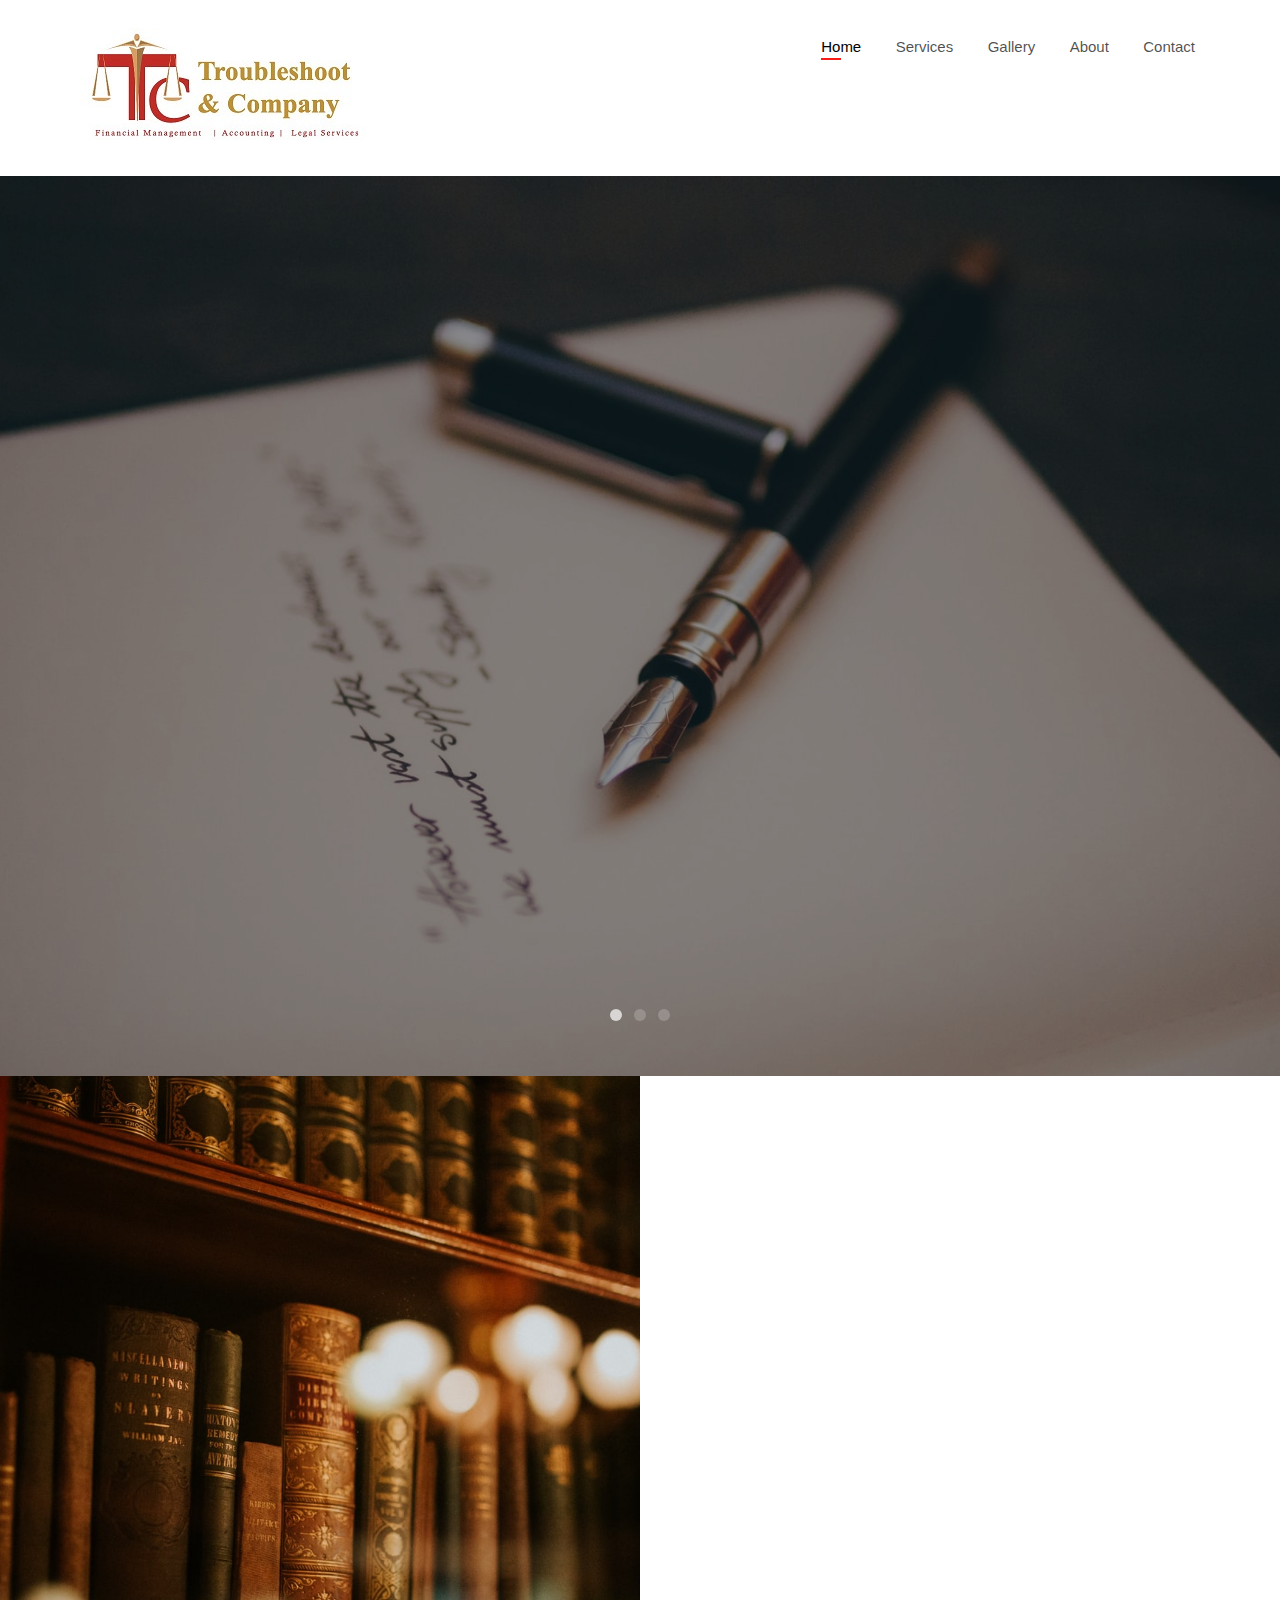
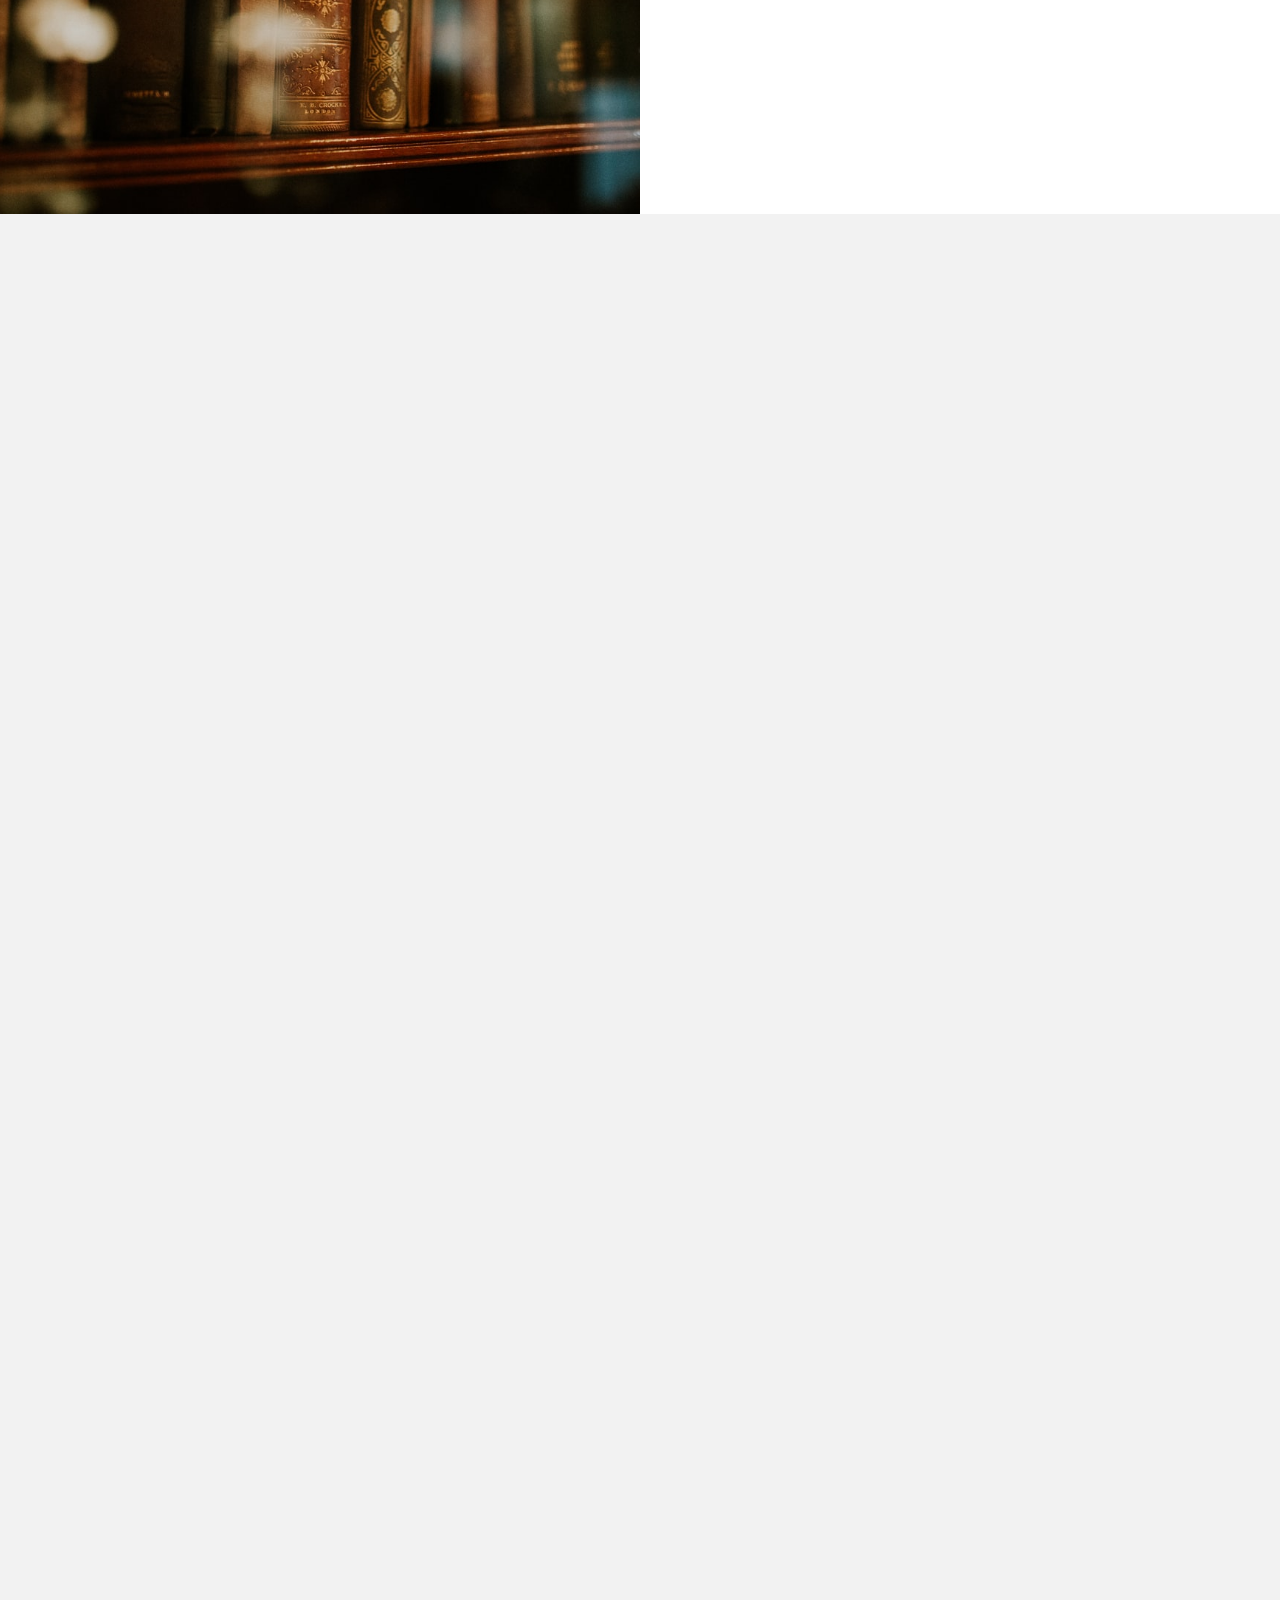
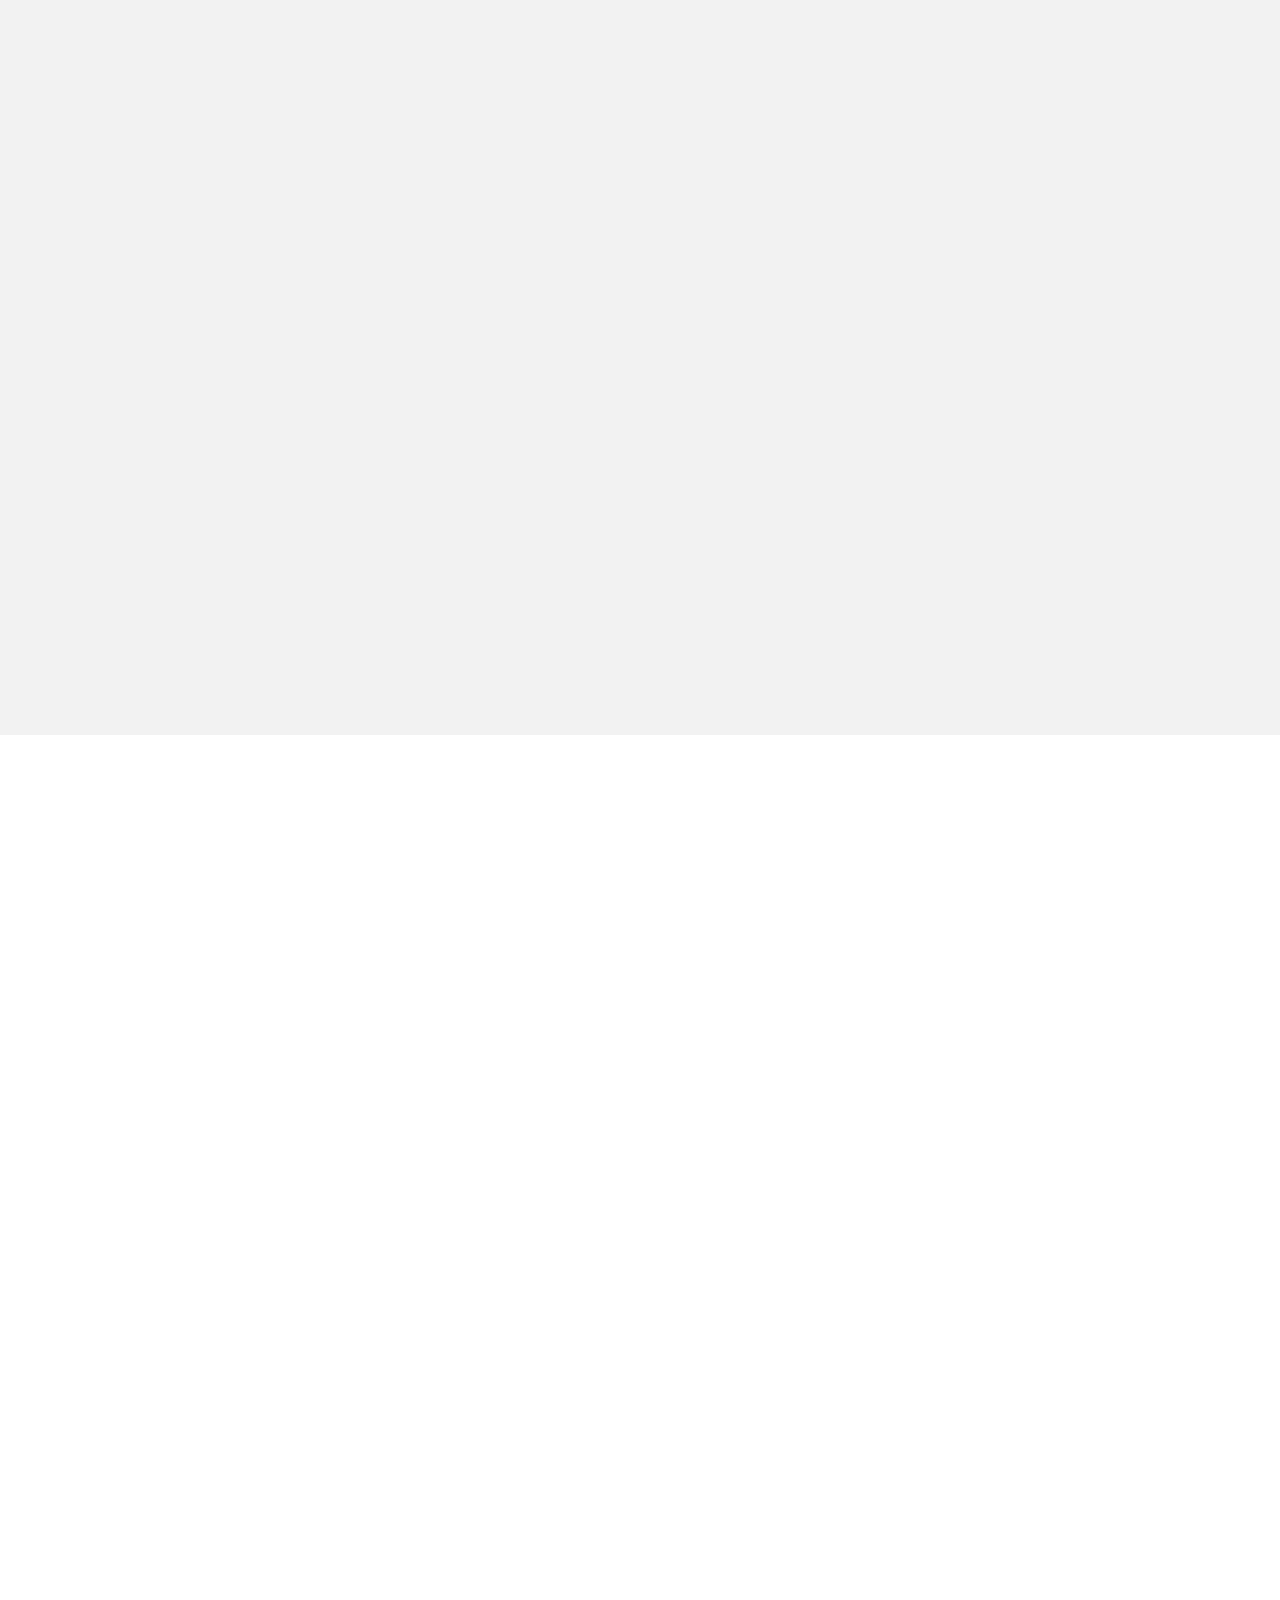
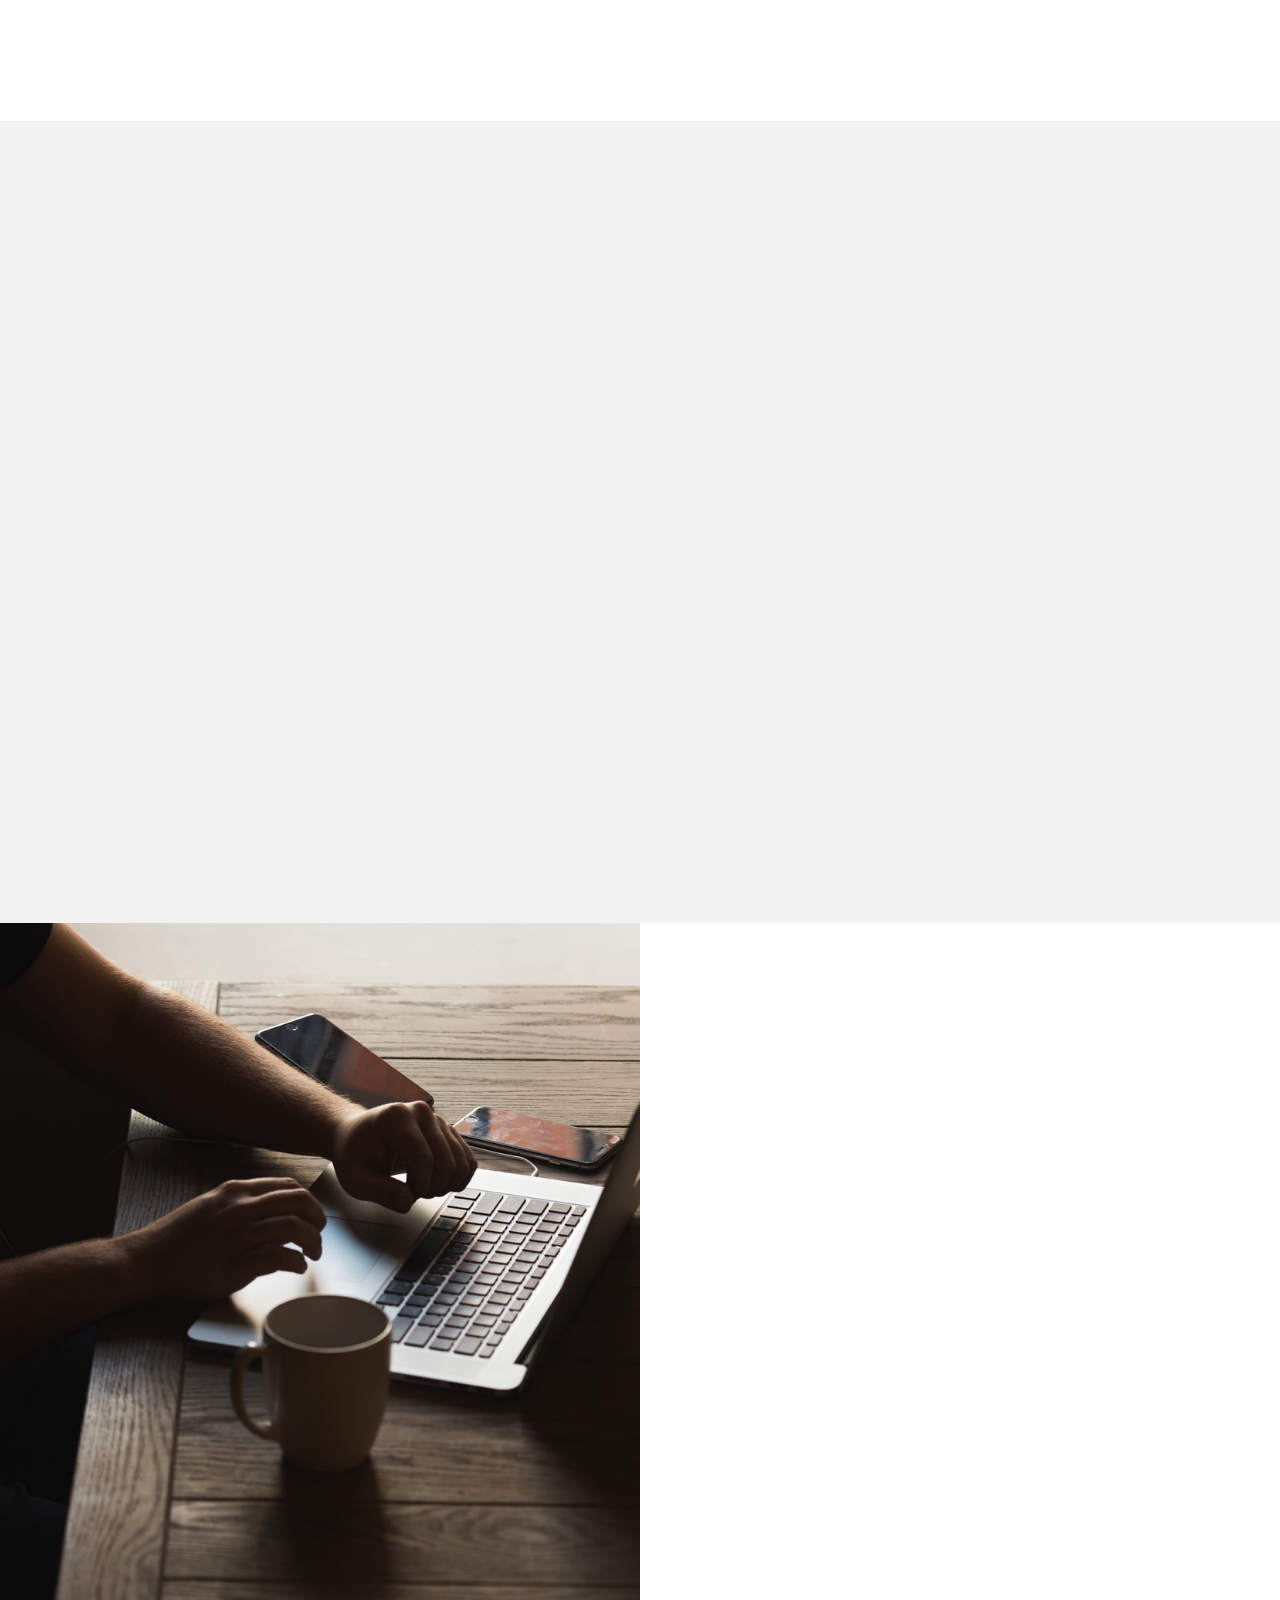
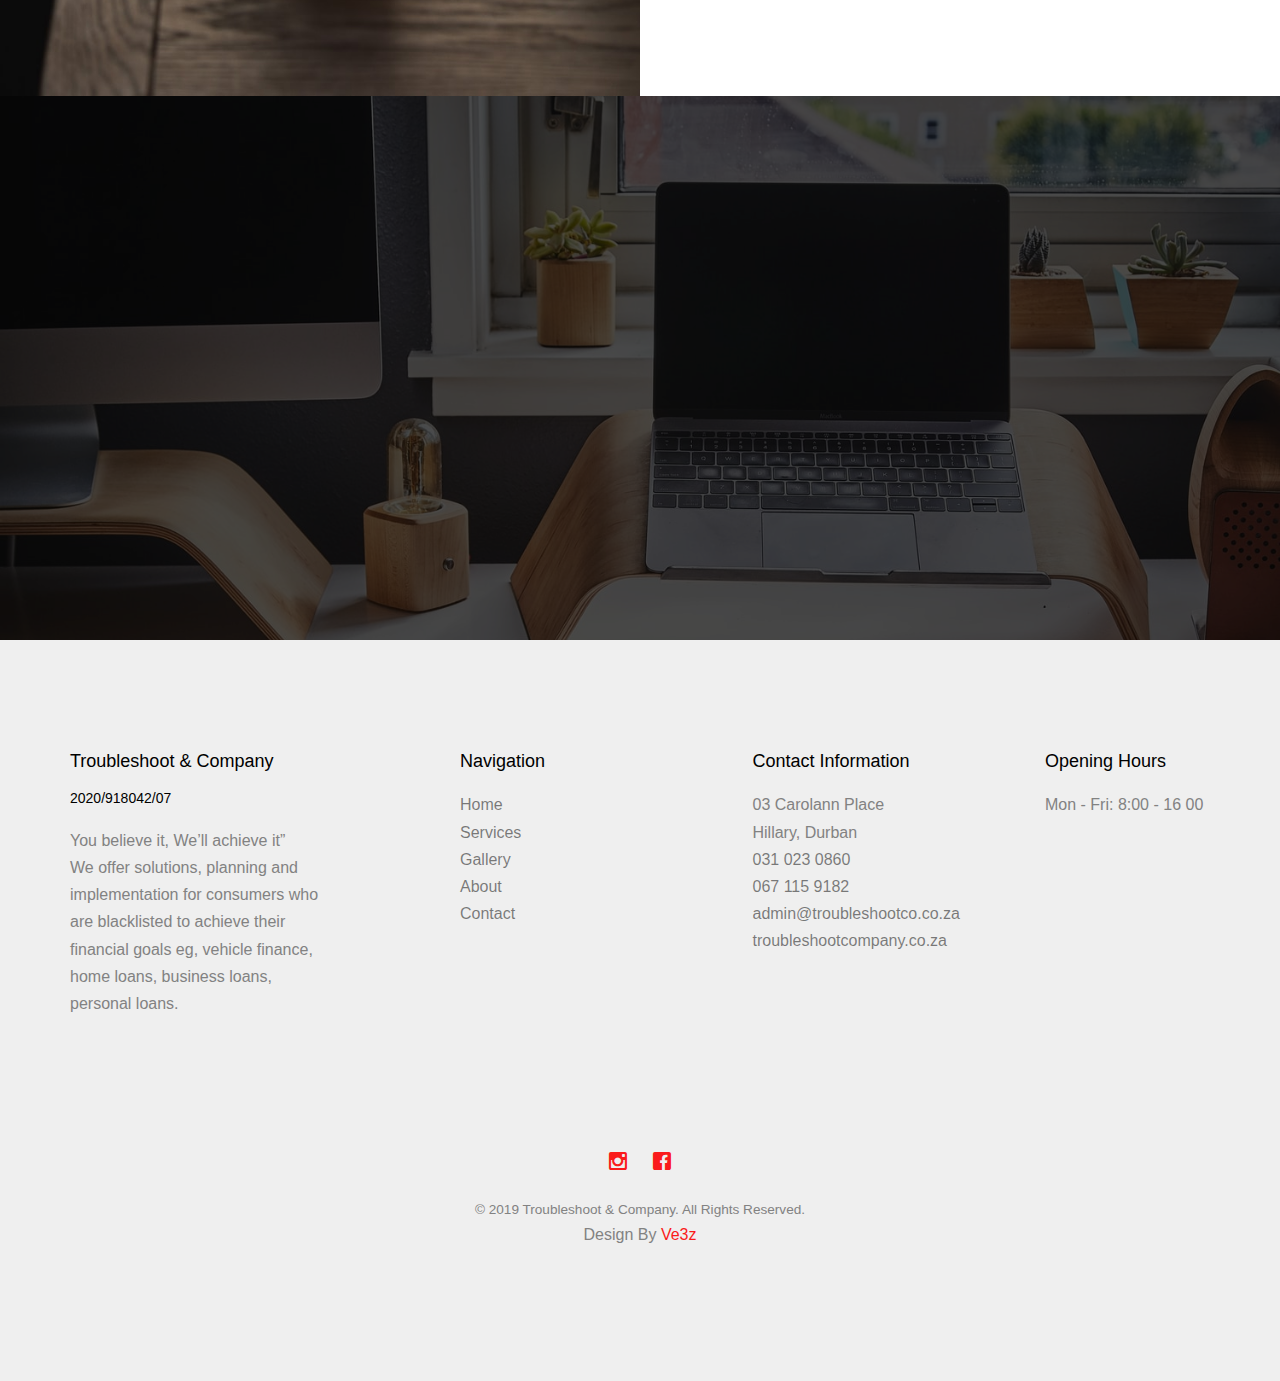
==== index.html @ dd12ac5d "Initial Commit" ====
<!DOCTYPE HTML>
<html>

<head>
	<meta charset="utf-8">
	<meta http-equiv="X-UA-Compatible" content="IE=edge">
	<title>Troubleshoot & Company</title>
	<meta name="viewport" content="width=device-width, initial-scale=1">
	<meta name="description" content="Troubleshoot Company" />
	<meta name="keywords"
		content="Troubleshoot Company , Law , Advanced Solutions, Accounting, Financial Accounting," />
	<meta name="author" content="ve3z.co.za" />



	<!-- Facebook and Twitter integration -->
	<meta property="og:title" content="" />
	<meta property="og:image" content="" />
	<meta property="og:url" content="" />
	<meta property="og:site_name" content="" />
	<meta property="og:description" content="" />
	<meta name="twitter:title" content="" />
	<meta name="twitter:image" content="" />
	<meta name="twitter:url" content="" />
	<meta name="twitter:card" content="" />

	<link href="https://fonts.googleapis.com/css?family=Work+Sans:300,400,500,700,800" rel="stylesheet">

	<!-- Animate.css -->
	<link rel="stylesheet" href="css/animate.css">
	<!-- Icomoon Icon Fonts-->
	<link rel="stylesheet" href="css/icomoon.css">
	<link rel="stylesheet" href="css/all.css">
	<!-- Bootstrap  -->
	<link rel="stylesheet" href="css/bootstrap.css">

	<!-- Magnific Popup -->
	<link rel="stylesheet" href="css/magnific-popup.css">

	<!-- Owl Carousel  -->
	<link rel="stylesheet" href="css/owl.carousel.min.css">
	<link rel="stylesheet" href="css/owl.theme.default.min.css">
	<!-- Flexslider  -->
	<link rel="stylesheet" href="css/flexslider.css">

	<!-- Theme style  -->
	<link rel="stylesheet" href="css/style.css">

	<!-- Modernizr JS -->
	<script src="js/modernizr-2.6.2.min.js"></script>
	<!-- FOR IE9 below -->
	<!--[if lt IE 9]>
	<script src="js/respond.min.js"></script>
	<![endif]-->

</head>

<body>

	<div class="fh5co-loader"></div>

	<div id="page">
		<nav class="fh5co-nav" role="navigation">
			<div class="top-menu">
				<div class="container">
					<div class="row">
						<div class="col-xs-2">
							<div id="fh5co-logo"><a href="index.html"><img src="images/logo 1.jpg"
										alt=""><span></span></a></div>
						</div>
						<div class="col-xs-10 text-right menu-1">
							<ul>
								<li class="active"><a href="index.html">Home</a></li>
								<li><a href="services.html">Services</a></li>
								<li><a href="gallery.html">Gallery</a></li>
								<li><a href="about.html">About</a></li>
								<li><a href="contact.html">Contact</a></li>

							</ul>
						</div>
					</div>

				</div>
			</div>
		</nav>

		<aside id="fh5co-hero" class="js-fullheight">
			<div class="flexslider js-fullheight">
				<ul class="slides">
					<li style="background-image: url(images/img_bg_1.jpg);">
						<div class="overlay-gradient"></div>
						<div class="container">
							<div class="row">
								<div class="col-md-8 col-md-offset-2 text-center js-fullheight slider-text">
									<div class="slider-text-inner">
										<h1>Legal | Accounting | Financial Management</h1>
										<h2>

											Strategic Advice</h2>
										<p><a class="btn btn-primary btn-lg" href="contact.html">Make An Appointment</a>
										</p>
									</div>
								</div>
							</div>
						</div>
					</li>
					<li style="background-image: url(images/img_bg_2.jpg);">
						<div class="overlay-gradient"></div>
						<div class="container">
							<div class="row">
								<div class="col-md-8 col-md-offset-2 text-center js-fullheight slider-text">
									<div class="slider-text-inner">
										<h1>The Troubleshoot Team</h1>
										<h2>

											You Believe It. We’ll Achieve it. </h2>
										<p><a class="btn btn-primary btn-lg" href="services.html">Check Out Our
												Services</a></p>
									</div>
								</div>
							</div>
						</div>
					</li>
					<li style="background-image: url(images/img_bg_3.jpg);">
						<div class="overlay-gradient"></div>
						<div class="container">
							<div class="row">
								<div class="col-md-8 col-md-offset-2 text-center js-fullheight slider-text">
									<div class="slider-text-inner">
										<h1>Credit Repair | Judgement Removals | Financial Management</h1>
										<h2>

											You Believe It. We’ll Achieve it. </h2>
										<p><a class="btn btn-primary btn-lg" href="gallery.html">View Our Gallery</a>
										</p>
									</div>
								</div>
							</div>
						</div>
					</li>
				</ul>
			</div>
		</aside>


		<div id="fh5co-content">
			<div class="video " style="background-image: url(images/1.jpg);">
				<a href="" class=""></a>
				<div class="overlay"></div>
			</div>
			<div class="choose animate-box">
				<div class="fh5co-heading">
					<h2>Why Choose Us?</h2>
					<p>We are a company based in Durban offering Legal, Accounting and Financial Management Services
						which enables Individuals, Businesses, Organisations and Economy to run smoothly.</p>
					<p>“You believe it, We’ll achieve it”. We offer solutions, planning and implementation for consumers
						who are blacklisted to achieve their financial goals eg, vehicle finance, home loans, business
						loans, personal loans.</p>
					<p>We have a demonstrated history of converting declined applications into approved applications. We
						have a track record of 99.9% success rate in assisting clients who are blacklisted.</p>
				</div>
				<div class="progress">
					<div class="progress-bar progress-bar-striped active" role="progressbar" aria-valuenow="50"
						aria-valuemin="0" aria-valuemax="100" style="width:100%">
						Legal Services
					</div>
				</div>
				<div class="progress">
					<div class="progress-bar progress-bar-striped active" role="progressbar" aria-valuenow="50"
						aria-valuemin="0" aria-valuemax="100" style="width:100%">
						Accounting Services
					</div>
				</div>
				<div class="progress">
					<div class="progress-bar progress-bar-striped active" role="progressbar" aria-valuenow="50"
						aria-valuemin="0" aria-valuemax="100" style="width:100%">
						Credit Repair
					</div>
				</div>
				<div class="progress">
					<div class="progress-bar progress-bar-striped active" role="progressbar" aria-valuenow="50"
						aria-valuemin="0" aria-valuemax="100" style="width:100%">
						Judgement Removals
					</div>
				</div>
				<div class="progress">
					<div class="progress-bar progress-bar-striped active" role="progressbar" aria-valuenow="50"
						aria-valuemin="0" aria-valuemax="100" style="width:100%">
						Financial Management
					</div>
				</div>
			</div>
		</div>

		<div id="fh5co-practice" class="fh5co-bg-section">
			<div class="container">
				<div class="row animate-box">
					<div class="col-md-8 col-md-offset-2 text-center fh5co-heading">
						<h2>Our Legal Practice Area</h2>
						<p>We strive to ensure that our clients are provided with effective appropiate and advanced
							solution that positively contributes to their financial well being.</p>
					</div>
				</div>
				<div class="row">
					<div class="col-md-4 text-center animate-box">
						<div class="services">
							<span class="icon">
								<i class="icon-home"></i>
							</span>
							<div class="desc">
								<h3><a href="services.html">LEGAL SERVICES</a></h3>
								<p>Our legal services team comprises of a panel of legal experts and law firms which
									work together for the purpose of successfully achieving credit repair for our
									clients. Our legal team thus far has a demonstrated history of removing judgements,
									writing off old debt, investigating and representing matters where debt collecting
									attorneys have been extorting money from consumers.</p>
							</div>
						</div>
					</div>
					<div class="col-md-4 text-center animate-box">
						<div class="services">
							<span class="icon">
								<i class="fas fa-calculator"></i>
							</span>
							<div class="desc">
								<h3><a href="services.html">ACCOUNTING SERVICES </a></h3>
								<p>Our team of accountants are a panel of experts with more than 50 years of experience
									in the industry. Below is a list of a few of the functions our panel calculates and
									determines for our clients and members: <br>
									• Affordability checks <br>
									• Business financial statements for our business owner clients<br>
									• Management reports <br>
									• Salary Variation letters<br>
									• Salary Verification Letters<br>
									• Tax Consulting </p>
							</div>
						</div>
					</div>
					<div class="col-md-4 text-center animate-box">
						<div class="services">
							<span class="icon">
								<i class="fas fa-balance-scale"></i>
							</span>
							<div class="desc">
								<h3><a href="services.html">CREDIT REPAIR </a></h3>
								<p>Our credit repair department is managed and facilitated by our Legal team of experts.
									Our main objective in credit repair is to provide legal services and financial aid
									to our disadvantaged clients. So far we have dealt with more than a hundred clients
									who have been victims of the banks and financial institutions misconduct. By
									undergoing our extensive financial wellness (credit repair) programme our clients
									are able to achieve their financial goals within the specified time frame that has
									been allocated to them.
								</p>
							</div>
						</div>
					</div>
					<div class="col-md-4 text-center animate-box">
						<div class="services">
							<span class="icon">
								<i class="fas fa-gavel"></i>
							</span>
							<div class="desc">
								<h3><a href="services.html">JUDGEMENT REMOVALS </a></h3>
								<p>This entity also falls under our legal services panel, however the processes in this
									instance are more complex as our legal representatives / attorneys deal with the
									courts in this regard.</p>
							</div>
						</div>
					</div>
					<div class="col-md-4 text-center animate-box">
						<div class="services">
							<span class="icon">
								<i class="fas fa-coins"></i>
							</span>
							<div class="desc">
								<h3><a href="services.html">FINANCIAL MANAGEMENT </a></h3>
								<p>Our Financial management operation exists to ensure that our client’s finances,
									income, debt, expenditures and all other factors affecting their credit portfolio is
									properly assessed and managed. For eg, we track and record all debt reflecting on
									our clients profile, we then investigate to determine if the client is eligible for
									prescription on account matters, we ensure that the client pays their monthly
									obligations on time, if our clients are in financial constraint we then outsource
									investors to cover the total debt. Our objective is to relieve our clients of debt
									and pave a way for them to achieve their financial goals.</p>
							</div>
						</div>
					</div>
					<!-- <div class="col-md-4 text-center animate-box">
							<div class="services">
								<span class="icon">
									<i class="icon-help"></i>
								</span>
								<div class="desc">
									<h3><a href="services.html">Criminal Defense</a></h3>
									<p>Dignissimos asperiores vitae velit veniam totam fuga molestias accusamus alias autem provident. Odit ab aliquam dolor eius.</p>
								</div>
							</div> 
						</div> -->
					<!-- <div class="col-md-12 text-center animate-box">
							<p><a class="btn btn-primary btn-lg btn-learn" href="#">View More</a></p>
						</div> -->
				</div>
			</div>
		</div>
		<div id="fh5co-counter" class="fh5co-counters fh5co-bg-section">
			<div class="container">
				<div class="row">
					<div class="col-md-3 text-center animate-box">
						<span class="icon"><i class="icon-user"></i></span>
						<span class="fh5co-counter js-counter" data-from="0" data-to="27539" data-speed="5000"
							data-refresh-interval="50"></span>
						<span class="fh5co-counter-label">Satisfied Clients</span>
					</div>
					<div class="col-md-3 text-center animate-box">
						<span class="icon"><i class="icon-speech-bubble"></i></span>
						<span class="fh5co-counter js-counter" data-from="0" data-to="23563" data-speed="5000"
							data-refresh-interval="50"></span>
						<span class="fh5co-counter-label">Cases Won</span>
					</div>
					<div class="col-md-3 text-center animate-box">
						<span class="icon"><i class="icon-trophy"></i></span>
						<span class="fh5co-counter js-counter" data-from="0" data-to="5067" data-speed="5000"
							data-refresh-interval="50"></span>
						<span class="fh5co-counter-label">Awards Won</span>
					</div>
					<div class="col-md-3 text-center animate-box">
						<span class="icon"><i class="icon-users"></i></span>
						<span class="fh5co-counter js-counter" data-from="0" data-to="2587" data-speed="5000"
							data-refresh-interval="50"></span>
						<span class="fh5co-counter-label">Lawyers</span>
					</div>
				</div>
			</div>
		</div>

		<div id="fh5co-project">
			<div class="container">
				<div class="row animate-box">
					<div class="col-md-8 col-md-offset-2 text-center fh5co-heading">
						<h2>“You believe it, We’ll achieve it”</h2>
						<p>We offer solutions, planning and implementation for consumers who are blacklisted to achieve
							their financial goals eg, vehicle finance, home loans, business loans, personal loans.</p>
					</div>
				</div>
			</div>
			<div class="container">
				<div class="row">
					<div class="col-md-4 col-sm-6 text-center fh5co-project animate-box" data-animate-effect="fadeIn">
						<a href="#"><img src="images/project-1.jpg" alt="Troubleshoot Company" class="img-responsive">
							<h3>Financial</h3>
							<span>Troubleshoot & Company</span>
						</a>
					</div>
					<div class="col-md-4 col-sm-6 text-center fh5co-project animate-box" data-animate-effect="fadeIn">
						<a href="#"><img src="images/project-2.jpg" alt="Troubleshoot Company" class="img-responsive">
							<h3>Legal </h3>
							<span>Troubleshoot & Company</span>
						</a>
					</div>
					<div class="col-md-4 col-sm-6 text-center fh5co-project animate-box" data-animate-effect="fadeIn">
						<a href="#"><img src="images/project-3.jpg" alt="Troubleshoot Company" class="img-responsive">
							<h3>Accounting</h3>
							<span>Troubleshoot & Company</span>
						</a>
					</div>
					<div class="col-md-4 col-sm-6 text-center fh5co-project animate-box" data-animate-effect="fadeIn">
						<a href="#"><img src="images/project-4.jpg" alt="Troubleshoot Company" class="img-responsive">
							<h3>Judgement Removals</h3>
							<span>Troubleshoot & Company</span>
						</a>
					</div>
					<div class="col-md-4 col-sm-6 text-center fh5co-project animate-box" data-animate-effect="fadeIn">
						<a href="#"><img src="images/project-5.jpg" alt="Troubleshoot Company" class="img-responsive">
							<h3>Credit Repair</h3>
							<span>Troubleshoot & Company</span>
						</a>
					</div>
					<div class="col-md-4 col-sm-6 text-center fh5co-project animate-box" data-animate-effect="fadeIn">
						<a href="#"><img src="images/project-6.jpg" alt="Troubleshoot Company" class="img-responsive">
							<h3>Loans</h3>
							<span>Troubleshoot & Company</span>
						</a>
					</div>
				</div>
			</div>
		</div>

		<div id="fh5co-testimonial" class="fh5co-bg-section">
			<div class="container">
				<div class="row animate-box">
					<div class="col-md-6 col-md-offset-3 text-center fh5co-heading">
						<h2>Testimonials</h2>
					</div>
				</div>
				<div class="row">
					<div class="col-md-10 col-md-offset-1">
						<div class="row animate-box">
							<div class="owl-carousel owl-carousel-fullwidth">
								<div class="item">
									<div class="testimony-slide active text-center">
										<figure>
											<img src="images/user-1.jpg" alt="user">
										</figure>

										<span><a href="" class="twitter">Xolile Sithole</a></span>
										<blockquote>
											<p>· Blacklisted for 10 years.Client needed our assistance for vehicle
												finance as she had struggled many years to rectify her the negatives on
												her credit profile. Collecting attorneys had been trying to collect on
												her credit matters that had been legally written off. Our legal team has
												successfully represented Mrs Sithole and she now drives a 2020 VW Polo.
											</p>
										</blockquote>
									</div>
								</div>
								<div class="item">
									<div class="testimony-slide active text-center">
										<!-- <figure>
											<img src="images/user-1.jpg" alt="user">
										</figure> -->

										<span><a href="" class="twitter">Kwanele Ernest Mbangi</a></span>
										<blockquote>
											<p>Blacklisted for more than 8 years. Client had 6 defaults and 1 judgement
												reflecting on his credit profile. He had been deprived off his rights as
												per the regulations set out in the NCA. Troubleshoot & Company has
												successfully relieved Mr Mbangi of his financial crisis through our
												extensive Financial wellness programme (credit repair). Our team of
												legal experts has been able to write off his debt and remove the
												judgement impeding his ability to own his dream home. Today Mr Mbangi
												and his family are preparing to move into their new home.</p>
										</blockquote>
									</div>
								</div>
								<div class="item">
									<div class="testimony-slide active text-center">
										<!-- <figure>
											<img src="images/user-1.jpg" alt="user">
										</figure> -->
										<span><a href="" class="twitter">Mr & Mrs Naidoo</a></span>
										<blockquote>
											<p>Clients of platinum status, who had been working diligently towards their
												dream home. They had done their application via bond originator’s, they
												were offered a maximum bond approval of R 1,500 000. Clients required a
												bond approval of R 1,900 000. Clients approval was reduced upon the bond
												originators contesting the R1,500 000 that was initially granted to
												clients. After 5 weeks of Troubleshoot and Company’s accounting
												department working on this matter, the clients were granted the full
												bond approval amount of R1,900 000. Mr and Mrs Naidoo are currently
												living in their new home through the hard work and dedication of
												Troubleshoot and Company.</p>
										</blockquote>
									</div>
								</div>
							</div>
						</div>
					</div>
				</div>
			</div>
		</div>

		<div id="fh5co-consult">
			<div class="video fh5co-video" style="background-image: url(images/form\ pic\ .jpg);">
			</div>
			<div class="choose animate-box">
				<div class="fh5co-heading">
					<h2> Legal Consultation</h2>
				</div>
				<form name="form1" method="POST" data-netlify="true" data-netlify-recaptcha="true" action="">
					<div class="row form-group">
						<div class="col-md-6">
							<!-- <label for="fname">First Name</label> -->
							<input name="fname" type="text" id="fname" class="form-control"
								placeholder="Your firstname">
						</div>
						<div class="col-md-6">
							<!-- <label for="lname">Last Name</label> -->
							<input name="lname" type="text" id="lname" class="form-control" placeholder="Your lastname">
						</div>
					</div>

					<div class="row form-group">
						<div class="col-md-12">
							<!-- <label for="email">Email</label> -->
							<input name="email" type="text" id="email" class="form-control"
								placeholder="Your email address">
						</div>
					</div>

					<div class="row form-group">
						<div class="col-md-12">
							<!-- <label for="subject">Subject</label> -->
							<input name="subject" type="text" id="subject" class="form-control"
								placeholder="Your subject of this message">
						</div>
					</div>

					<div class="row form-group">
						<div class="col-md-12">
							<!-- <label for="message">Message</label> -->
							<textarea name="message" id="message" cols="30" rows="10" class="form-control"
								placeholder="Say something about us"></textarea>
						</div>
					</div>
					<div class="form-group">
						<input type="submit" value="Send Message" class="btn btn-primary">
					</div>
					<div data-netlify-recaptcha="true"></div>
				</form>
			</div>
		</div>

		<!-- <div id="fh5co-blog" class="fh5co-bg-section">
				<div class="container">
					<div class="row animate-box">
						<div class="col-md-8 col-md-offset-2 text-center fh5co-heading">
							<h2>Recent Post</h2>
							<p>Dignissimos asperiores vitae velit veniam totam fuga molestias accusamus alias autem provident. Odit ab aliquam dolor eius.</p>
						</div>
					</div>
					<div class="row">
						<div class="col-lg-4 col-md-4">
							<div class="fh5co-blog animate-box">
								<a href="#"><img class="img-responsive" src="images/project-4.jpg" alt=""></a>
								<div class="blog-text">
									<span class="posted_on">Nov. 15th</span>
									<span class="comment"><a href="">21<i class="icon-speech-bubble"></i></a></span>
									<h3><a href="#">Legal Consultation</a></h3>
									<p>Far far away, behind the word mountains, far from the countries Vokalia and Consonantia, there live the blind texts.</p>
									<a href="#" class="btn btn-primary">Read More</a>
								</div> 
							</div>
						</div>
						<div class="col-lg-4 col-md-4">
							<div class="fh5co-blog animate-box">
								<a href="#"><img class="img-responsive" src="images/project-2.jpg" alt=""></a>
								<div class="blog-text">
									<span class="posted_on">Nov. 15th</span>
									<span class="comment"><a href="">21<i class="icon-speech-bubble"></i></a></span>
									<h3><a href="#">Criminal Case</a></h3>
									<p>Far far away, behind the word mountains, far from the countries Vokalia and Consonantia, there live the blind texts.</p>
									<a href="#" class="btn btn-primary">Read More</a>
								</div> 
							</div>
						</div>
						<div class="col-lg-4 col-md-4">
							<div class="fh5co-blog animate-box">
								<a href="#"><img class="img-responsive" src="images/project-3.jpg" alt=""></a>
								<div class="blog-text">
									<span class="posted_on">Nov. 15th</span>
									<span class="comment"><a href="">21<i class="icon-speech-bubble"></i></a></span>
									<h3><a href="#">Business Law</a></h3>
									<p>Far far away, behind the word mountains, far from the countries Vokalia and Consonantia, there live the blind texts.</p>
									<a href="#" class="btn btn-primary">Read More</a>
								</div> 
							</div>
						</div>
					</div>
				</div>
			</div> -->

		<!-- <div id="fh5co-about">
				<div class="container">
					<div class="row animate-box">
						<div class="col-md-8 col-md-offset-2 text-center fh5co-heading">
							<h2>Our Attorneys</h2>
							<p>We have a demonstrated history of converting declined applications into approved applications. We have a track record of 99.9% success rate in assisting clients who are blacklisted.</p>
						</div>
					</div>
					<div class="row">
						<div class="col-md-4 col-sm-4 text-center animate-box" data-animate-effect="fadeIn">
							<div class="fh5co-staff">
								<img src="images/user-2.jpg" alt="Free HTML5 Templates by gettemplates.co">
								<h3>Shenay Bhodraj</h3>
								<strong class="role">Attorney</strong>
								<p>We have a demonstrated history of converting declined applications into approved applications. We have a track record of 99.9% success rate in assisting clients who are blacklisted.</p>
								<ul class="fh5co-social-icons">
									<li><a href="#"><i class="icon-facebook"></i></a></li>
									<li><a href="#"><i class="icon-twitter"></i></a></li>
									<li><a href="#"><i class="icon-dribbble"></i></a></li>
									<li><a href="#"><i class="icon-github"></i></a></li>
								</ul>
							</div>
						</div>
						<div class="col-md-4 col-sm-4 text-center animate-box" data-animate-effect="fadeIn">
							<div class="fh5co-staff">
								<img src="images/user-2.jpg" alt="Free HTML5 Templates by gettemplates.co">
								<h3>Chanell Reddy</h3>
								<strong class="role">Director</strong>
								<p>We have a demonstrated history of converting declined applications into approved applications. We have a track record of 99.9% success rate in assisting clients who are blacklisted.</p>
								<ul class="fh5co-social-icons">
									<li><a href="#"><i class="icon-facebook"></i></a></li>
									<li><a href="#"><i class="icon-twitter"></i></a></li>
									<li><a href="#"><i class="icon-dribbble"></i></a></li>
									<li><a href="#"><i class="icon-github"></i></a></li>
								</ul>
							</div>
						</div>
						<div class="col-md-4 col-sm-4 text-center animate-box" data-animate-effect="fadeIn">
							<div class="fh5co-staff">
								<img src="images/user-2.jpg" alt="Free HTML5 Templates by gettemplates.co">
								<h3>Alex King</h3>
								<strong class="role">Managing Partner, Attorney</strong>
								<p>We have a demonstrated history of converting declined applications into approved applications. We have a track record of 99.9% success rate in assisting clients who are blacklisted.</p>
								<ul class="fh5co-social-icons">
									<li><a href="#"><i class="icon-facebook"></i></a></li>
									<li><a href="#"><i class="icon-twitter"></i></a></li>
									<li><a href="#"><i class="icon-dribbble"></i></a></li>
									<li><a href="#"><i class="icon-github"></i></a></li>
								</ul>
							</div>
						</div>
					</div>
				</div>
			</div> -->

		<div id="fh5co-started" style="background-image:url(images/img_bg_2.jpg);">
			<div class="overlay"></div>
			<div class="container">
				<div class="row animate-box">
					<div class="col-md-8 col-md-offset-2 text-center fh5co-heading">
						<h2>Legal Advice</h2>
						<p>We help people effectively fight their offenders back and successfully defend their own
							stand!</p>
						<p>Fill out out contact form and we will get back you.</p>
					</div>
				</div>
				<div class="row animate-box">
					<div class="col-md-8 col-md-offset-2 text-center">
						<p><a href="contact.html" class="btn btn-default btn-lg">Consultation</a></p>
					</div>
				</div>
			</div>
		</div>

		<footer id="fh5co-footer" role="contentinfo">
			<div class="container">
				<div class="row row-pb-md">
					<div class="col-md-3 fh5co-widget">
						<h4>Troubleshoot & Company</h4>
						<h5>2020/918042/07</h5>
						<p>You believe it, We’ll achieve it”<br> We offer solutions, planning and implementation for
							consumers who are blacklisted to achieve their financial goals eg, vehicle finance, home
							loans, business loans, personal loans.</p>
					</div>
					<div class="col-md-3 col-md-push-1">
						<h4>Navigation</h4>
						<ul class="fh5co-footer-links">
							<li><a href="#">Home</a></li>
							<li><a href="services.html">Services</a></li>
							<li><a href="gallery">Gallery</a></li>
							<li><a href="about.html">About</a></li>
							<li><a href="contact.html">Contact</a></li>
						</ul>
					</div>

					<div class="col-md-3 col-md-push-1">
						<h4>Contact Information</h4>
						<ul class="fh5co-footer-links">
							<li>03 Carolann Place <br> Hillary, Durban</li>
							<li><a href="tel://0310230860"> 031 023 0860</a></li>
							<li><a href="tel://0671159182"> 067 115 9182</a></li>
							<li><a href="mailto:admin@troubleshootco.co.za">admin@troubleshootco.co.za</a></li>
							<li><a href="http://www.troubleshootcompany.co.za">troubleshootcompany.co.za</a></li>
						</ul>
					</div>

					<div class="col-md-3 col-md-push-1">
						<h4>Opening Hours</h4>
						<ul class="fh5co-footer-links">
							<li>Mon - Fri: 8:00 - 16 00</li>
							<!-- <li>Fri 8:00 - 21 00</li>
						<li>Sat 9:30 - 15: 00</li> -->
						</ul>
					</div>

				</div>

				<div class="row copyright">
					<div class="col-md-12 text-center">
						<p>
						<ul class="fh5co-social-icons">
							<li><a href="https://www.instagram.com/_troubleshootco/" target="blank"><i
										class="icon-instagram"></i></a></li>
							<li><a href="https://www.facebook.com/TroubleshootCo" target="blank"><i
										class="icon-facebook"></i></a></li>
							<!-- <li><a href="#"><i class="icon-linkedin"></i></a></li>
							<li><a href="#"><i class="icon-dribbble"></i></a></li> -->
						</ul>
						</p>
						<p>
							<small class="block">&copy; 2019 Troubleshoot & Company. All Rights Reserved.</small>
							Design By <a href="http://www.ve3z.co.za" target="_blank">Ve3z</a></small>
						</p>

					</div>
				</div>

			</div>
		</footer>
	</div>

	<div class="gototop js-top">
		<a href="#" class="js-gotop"><i class="icon-arrow-up"></i></a>
	</div>

	<!-- jQuery -->
	<script src="js/jquery.min.js"></script>
	<!-- jQuery Easing -->
	<script src="js/jquery.easing.1.3.js"></script>
	<!-- Bootstrap -->
	<script src="js/bootstrap.min.js"></script>
	<!-- Waypoints -->
	<script src="js/jquery.waypoints.min.js"></script>
	<!-- Stellar Parallax -->
	<script src="js/jquery.stellar.min.js"></script>
	<!-- Carousel -->
	<script src="js/owl.carousel.min.js"></script>
	<!-- Flexslider -->
	<script src="js/jquery.flexslider-min.js"></script>
	<!-- countTo -->
	<script src="js/jquery.countTo.js"></script>
	<!-- Magnific Popup -->
	<script src="js/jquery.magnific-popup.min.js"></script>
	<script src="js/magnific-popup-options.js"></script>
	<!-- Main -->
	<script src="js/main.js"></script>

</body>

</html>
---- css/icomoon.css ----
@font-face {
  font-family: 'icomoon';
  src:  url('../fonts/icomoon/icomoon.eot?6iuir');
  src:  url('../fonts/icomoon/icomoon.eot?6iuir#iefix') format('embedded-opentype'),
    url('../fonts/icomoon/icomoon.ttf?6iuir') format('truetype'),
    url('../fonts/icomoon/icomoon.woff?6iuir') format('woff'),
    url('../fonts/icomoon/icomoon.svg?6iuir#icomoon') format('svg');
  font-weight: normal;
  font-style: normal;
}

[class^="icon-"], [class*=" icon-"] {
  /* use !important to prevent issues with browser extensions that change fonts */
  font-family: 'icomoon' !important;
  speak: none;
  font-style: normal;
  font-weight: normal;
  font-variant: normal;
  text-transform: none;
  line-height: 1;

  /* Better Font Rendering =========== */
  -webkit-font-smoothing: antialiased;
  -moz-osx-font-smoothing: grayscale;
}

.icon-eye:before {
  content: "\e000";
}
.icon-paper-clip:before {
  content: "\e001";
}
.icon-mail:before {
  content: "\e002";
}
.icon-toggle:before {
  content: "\e003";
}
.icon-layout:before {
  content: "\e004";
}
.icon-link:before {
  content: "\e005";
}
.icon-bell:before {
  content: "\e006";
}
.icon-lock:before {
  content: "\e007";
}
.icon-unlock:before {
  content: "\e008";
}
.icon-ribbon:before {
  content: "\e009";
}
.icon-image:before {
  content: "\e010";
}
.icon-signal:before {
  content: "\e011";
}
.icon-target:before {
  content: "\e012";
}
.icon-clipboard:before {
  content: "\e013";
}
.icon-clock:before {
  content: "\e014";
}
.icon-watch:before {
  content: "\e015";
}
.icon-air-play:before {
  content: "\e016";
}
.icon-camera:before {
  content: "\e017";
}
.icon-video:before {
  content: "\e018";
}
.icon-disc:before {
  content: "\e019";
}
.icon-printer:before {
  content: "\e020";
}
.icon-monitor:before {
  content: "\e021";
}
.icon-server:before {
  content: "\e022";
}
.icon-cog:before {
  content: "\e023";
}
.icon-heart:before {
  content: "\e024";
}
.icon-paragraph:before {
  content: "\e025";
}
.icon-align-justify:before {
  content: "\e026";
}
.icon-align-left:before {
  content: "\e027";
}
.icon-align-center:before {
  content: "\e028";
}
.icon-align-right:before {
  content: "\e029";
}
.icon-book:before {
  content: "\e030";
}
.icon-layers:before {
  content: "\e031";
}
.icon-stack:before {
  content: "\e032";
}
.icon-stack-2:before {
  content: "\e033";
}
.icon-paper:before {
  content: "\e034";
}
.icon-paper-stack:before {
  content: "\e035";
}
.icon-search:before {
  content: "\e036";
}
.icon-zoom-in:before {
  content: "\e037";
}
.icon-zoom-out:before {
  content: "\e038";
}
.icon-reply:before {
  content: "\e039";
}
.icon-circle-plus:before {
  content: "\e040";
}
.icon-circle-minus:before {
  content: "\e041";
}
.icon-circle-check:before {
  content: "\e042";
}
.icon-circle-cross:before {
  content: "\e043";
}
.icon-square-plus:before {
  content: "\e044";
}
.icon-square-minus:before {
  content: "\e045";
}
.icon-square-check:before {
  content: "\e046";
}
.icon-square-cross:before {
  content: "\e047";
}
.icon-microphone:before {
  content: "\e048";
}
.icon-record:before {
  content: "\e049";
}
.icon-skip-back:before {
  content: "\e050";
}
.icon-rewind:before {
  content: "\e051";
}
.icon-play:before {
  content: "\e052";
}
.icon-pause:before {
  content: "\e053";
}
.icon-stop:before {
  content: "\e054";
}
.icon-fast-forward:before {
  content: "\e055";
}
.icon-skip-forward:before {
  content: "\e056";
}
.icon-shuffle:before {
  content: "\e057";
}
.icon-repeat:before {
  content: "\e058";
}
.icon-folder:before {
  content: "\e059";
}
.icon-umbrella:before {
  content: "\e060";
}
.icon-moon:before {
  content: "\e061";
}
.icon-thermometer:before {
  content: "\e062";
}
.icon-drop:before {
  content: "\e063";
}
.icon-sun:before {
  content: "\e064";
}
.icon-cloud:before {
  content: "\e065";
}
.icon-cloud-upload:before {
  content: "\e066";
}
.icon-cloud-download:before {
  content: "\e067";
}
.icon-upload:before {
  content: "\e068";
}
.icon-download:before {
  content: "\e069";
}
.icon-location:before {
  content: "\e070";
}
.icon-location-2:before {
  content: "\e071";
}
.icon-map:before {
  content: "\e072";
}
.icon-battery:before {
  content: "\e073";
}
.icon-head:before {
  content: "\e074";
}
.icon-briefcase:before {
  content: "\e075";
}
.icon-speech-bubble:before {
  content: "\e076";
}
.icon-anchor:before {
  content: "\e077";
}
.icon-globe:before {
  content: "\e078";
}
.icon-box:before {
  content: "\e079";
}
.icon-reload:before {
  content: "\e080";
}
.icon-share:before {
  content: "\e081";
}
.icon-marquee:before {
  content: "\e082";
}
.icon-marquee-plus:before {
  content: "\e083";
}
.icon-marquee-minus:before {
  content: "\e084";
}
.icon-tag:before {
  content: "\e085";
}
.icon-power:before {
  content: "\e086";
}
.icon-command:before {
  content: "\e087";
}
.icon-alt:before {
  content: "\e088";
}
.icon-esc:before {
  content: "\e089";
}
.icon-bar-graph:before {
  content: "\e090";
}
.icon-bar-graph-2:before {
  content: "\e091";
}
.icon-pie-graph:before {
  content: "\e092";
}
.icon-star:before {
  content: "\e093";
}
.icon-arrow-left:before {
  content: "\e094";
}
.icon-arrow-right:before {
  content: "\e095";
}
.icon-arrow-up:before {
  content: "\e096";
}
.icon-arrow-down:before {
  content: "\e097";
}
.icon-volume:before {
  content: "\e098";
}
.icon-mute:before {
  content: "\e099";
}
.icon-content-right:before {
  content: "\e100";
}
.icon-content-left:before {
  content: "\e101";
}
.icon-grid:before {
  content: "\e102";
}
.icon-grid-2:before {
  content: "\e103";
}
.icon-columns:before {
  content: "\e104";
}
.icon-loader:before {
  content: "\e105";
}
.icon-bag:before {
  content: "\e106";
}
.icon-ban:before {
  content: "\e107";
}
.icon-flag:before {
  content: "\e108";
}
.icon-trash:before {
  content: "\e109";
}
.icon-expand:before {
  content: "\e110";
}
.icon-contract:before {
  content: "\e111";
}
.icon-maximize:before {
  content: "\e112";
}
.icon-minimize:before {
  content: "\e113";
}
.icon-plus:before {
  content: "\e114";
}
.icon-minus:before {
  content: "\e115";
}
.icon-check:before {
  content: "\e116";
}
.icon-cross:before {
  content: "\e117";
}
.icon-move:before {
  content: "\e118";
}
.icon-delete:before {
  content: "\e119";
}
.icon-menu:before {
  content: "\e120";
}
.icon-archive:before {
  content: "\e121";
}
.icon-inbox:before {
  content: "\e122";
}
.icon-outbox:before {
  content: "\e123";
}
.icon-file:before {
  content: "\e124";
}
.icon-file-add:before {
  content: "\e125";
}
.icon-file-subtract:before {
  content: "\e126";
}
.icon-help:before {
  content: "\e127";
}
.icon-open:before {
  content: "\e128";
}
.icon-ellipsis:before {
  content: "\e129";
}
.icon-add-to-list:before {
  content: "\e900";
}
.icon-classic-computer:before {
  content: "\e901";
}
.icon-controller-fast-backward:before {
  content: "\e902";
}
.icon-creative-commons-attribution:before {
  content: "\e903";
}
.icon-creative-commons-noderivs:before {
  content: "\e904";
}
.icon-creative-commons-noncommercial-eu:before {
  content: "\e905";
}
.icon-creative-commons-noncommercial-us:before {
  content: "\e906";
}
.icon-creative-commons-public-domain:before {
  content: "\e907";
}
.icon-creative-commons-remix:before {
  content: "\e908";
}
.icon-creative-commons-share:before {
  content: "\e909";
}
.icon-creative-commons-sharealike:before {
  content: "\e90a";
}
.icon-creative-commons:before {
  content: "\e90b";
}
.icon-document-landscape:before {
  content: "\e90c";
}
.icon-remove-user:before {
  content: "\e90d";
}
.icon-warning:before {
  content: "\e90e";
}
.icon-arrow-bold-down:before {
  content: "\e90f";
}
.icon-arrow-bold-left:before {
  content: "\e910";
}
.icon-arrow-bold-right:before {
  content: "\e911";
}
.icon-arrow-bold-up:before {
  content: "\e912";
}
.icon-arrow-down2:before {
  content: "\e913";
}
.icon-arrow-left2:before {
  content: "\e914";
}
.icon-arrow-long-down:before {
  content: "\e915";
}
.icon-arrow-long-left:before {
  content: "\e916";
}
.icon-arrow-long-right:before {
  content: "\e917";
}
.icon-arrow-long-up:before {
  content: "\e918";
}
.icon-arrow-right2:before {
  content: "\e919";
}
.icon-arrow-up2:before {
  content: "\e91a";
}
.icon-arrow-with-circle-down:before {
  content: "\e91b";
}
.icon-arrow-with-circle-left:before {
  content: "\e91c";
}
.icon-arrow-with-circle-right:before {
  content: "\e91d";
}
.icon-arrow-with-circle-up:before {
  content: "\e91e";
}
.icon-bookmark:before {
  content: "\e91f";
}
.icon-bookmarks:before {
  content: "\e920";
}
.icon-chevron-down:before {
  content: "\e921";
}
.icon-chevron-left:before {
  content: "\e922";
}
.icon-chevron-right:before {
  content: "\e923";
}
.icon-chevron-small-down:before {
  content: "\e924";
}
.icon-chevron-small-left:before {
  content: "\e925";
}
.icon-chevron-small-right:before {
  content: "\e926";
}
.icon-chevron-small-up:before {
  content: "\e927";
}
.icon-chevron-thin-down:before {
  content: "\e928";
}
.icon-chevron-thin-left:before {
  content: "\e929";
}
.icon-chevron-thin-right:before {
  content: "\e92a";
}
.icon-chevron-thin-up:before {
  content: "\e92b";
}
.icon-chevron-up:before {
  content: "\e92c";
}
.icon-chevron-with-circle-down:before {
  content: "\e92d";
}
.icon-chevron-with-circle-left:before {
  content: "\e92e";
}
.icon-chevron-with-circle-right:before {
  content: "\e92f";
}
.icon-chevron-with-circle-up:before {
  content: "\e930";
}
.icon-cloud2:before {
  content: "\e931";
}
.icon-controller-fast-forward:before {
  content: "\e932";
}
.icon-controller-jump-to-start:before {
  content: "\e933";
}
.icon-controller-next:before {
  content: "\e934";
}
.icon-controller-paus:before {
  content: "\e935";
}
.icon-controller-play:before {
  content: "\e936";
}
.icon-controller-record:before {
  content: "\e937";
}
.icon-controller-stop:before {
  content: "\e938";
}
.icon-controller-volume:before {
  content: "\e939";
}
.icon-dot-single:before {
  content: "\e93a";
}
.icon-dots-three-horizontal:before {
  content: "\e93b";
}
.icon-dots-three-vertical:before {
  content: "\e93c";
}
.icon-dots-two-horizontal:before {
  content: "\e93d";
}
.icon-dots-two-vertical:before {
  content: "\e93e";
}
.icon-download2:before {
  content: "\e93f";
}
.icon-emoji-flirt:before {
  content: "\e940";
}
.icon-flow-branch:before {
  content: "\e941";
}
.icon-flow-cascade:before {
  content: "\e942";
}
.icon-flow-line:before {
  content: "\e943";
}
.icon-flow-parallel:before {
  content: "\e944";
}
.icon-flow-tree:before {
  content: "\e945";
}
.icon-install:before {
  content: "\e946";
}
.icon-layers2:before {
  content: "\e947";
}
.icon-open-book:before {
  content: "\e948";
}
.icon-resize-100:before {
  content: "\e949";
}
.icon-resize-full-screen:before {
  content: "\e94a";
}
.icon-save:before {
  content: "\e94b";
}
.icon-select-arrows:before {
  content: "\e94c";
}
.icon-sound-mute:before {
  content: "\e94d";
}
.icon-sound:before {
  content: "\e94e";
}
.icon-trash2:before {
  content: "\e94f";
}
.icon-triangle-down:before {
  content: "\e950";
}
.icon-triangle-left:before {
  content: "\e951";
}
.icon-triangle-right:before {
  content: "\e952";
}
.icon-triangle-up:before {
  content: "\e953";
}
.icon-uninstall:before {
  content: "\e954";
}
.icon-upload-to-cloud:before {
  content: "\e955";
}
.icon-upload2:before {
  content: "\e956";
}
.icon-add-user:before {
  content: "\e957";
}
.icon-address:before {
  content: "\e958";
}
.icon-adjust:before {
  content: "\e959";
}
.icon-air:before {
  content: "\e95a";
}
.icon-aircraft-landing:before {
  content: "\e95b";
}
.icon-aircraft-take-off:before {
  content: "\e95c";
}
.icon-aircraft:before {
  content: "\e95d";
}
.icon-align-bottom:before {
  content: "\e95e";
}
.icon-align-horizontal-middle:before {
  content: "\e95f";
}
.icon-align-left2:before {
  content: "\e960";
}
.icon-align-right2:before {
  content: "\e961";
}
.icon-align-top:before {
  content: "\e962";
}
.icon-align-vertical-middle:before {
  content: "\e963";
}
.icon-archive2:before {
  content: "\e964";
}
.icon-area-graph:before {
  content: "\e965";
}
.icon-attachment:before {
  content: "\e966";
}
.icon-awareness-ribbon:before {
  content: "\e967";
}
.icon-back-in-time:before {
  content: "\e968";
}
.icon-back:before {
  content: "\e969";
}
.icon-bar-graph2:before {
  content: "\e96a";
}
.icon-battery2:before {
  content: "\e96b";
}
.icon-beamed-note:before {
  content: "\e96c";
}
.icon-bell2:before {
  content: "\e96d";
}
.icon-blackboard:before {
  content: "\e96e";
}
.icon-block:before {
  content: "\e96f";
}
.icon-book2:before {
  content: "\e970";
}
.icon-bowl:before {
  content: "\e971";
}
.icon-box2:before {
  content: "\e972";
}
.icon-briefcase2:before {
  content: "\e973";
}
.icon-browser:before {
  content: "\e974";
}
.icon-brush:before {
  content: "\e975";
}
.icon-bucket:before {
  content: "\e976";
}
.icon-cake:before {
  content: "\e977";
}
.icon-calculator:before {
  content: "\e978";
}
.icon-calendar:before {
  content: "\e979";
}
.icon-camera2:before {
  content: "\e97a";
}
.icon-ccw:before {
  content: "\e97b";
}
.icon-chat:before {
  content: "\e97c";
}
.icon-check2:before {
  content: "\e97d";
}
.icon-circle-with-cross:before {
  content: "\e97e";
}
.icon-circle-with-minus:before {
  content: "\e97f";
}
.icon-circle-with-plus:before {
  content: "\e980";
}
.icon-circle:before {
  content: "\e981";
}
.icon-circular-graph:before {
  content: "\e982";
}
.icon-clapperboard:before {
  content: "\e983";
}
.icon-clipboard2:before {
  content: "\e984";
}
.icon-clock2:before {
  content: "\e985";
}
.icon-code:before {
  content: "\e986";
}
.icon-cog2:before {
  content: "\e987";
}
.icon-colours:before {
  content: "\e988";
}
.icon-compass:before {
  content: "\e989";
}
.icon-copy:before {
  content: "\e98a";
}
.icon-credit-card:before {
  content: "\e98b";
}
.icon-credit:before {
  content: "\e98c";
}
.icon-cross2:before {
  content: "\e98d";
}
.icon-cup:before {
  content: "\e98e";
}
.icon-cw:before {
  content: "\e98f";
}
.icon-cycle:before {
  content: "\e990";
}
.icon-database:before {
  content: "\e991";
}
.icon-dial-pad:before {
  content: "\e992";
}
.icon-direction:before {
  content: "\e993";
}
.icon-document:before {
  content: "\e994";
}
.icon-documents:before {
  content: "\e995";
}
.icon-drink:before {
  content: "\e996";
}
.icon-drive:before {
  content: "\e997";
}
.icon-drop2:before {
  content: "\e998";
}
.icon-edit:before {
  content: "\e999";
}
.icon-email:before {
  content: "\e99a";
}
.icon-emoji-happy:before {
  content: "\e99b";
}
.icon-emoji-neutral:before {
  content: "\e99c";
}
.icon-emoji-sad:before {
  content: "\e99d";
}
.icon-erase:before {
  content: "\e99e";
}
.icon-eraser:before {
  content: "\e99f";
}
.icon-export:before {
  content: "\e9a0";
}
.icon-eye2:before {
  content: "\e9a1";
}
.icon-feather:before {
  content: "\e9a2";
}
.icon-flag2:before {
  content: "\e9a3";
}
.icon-flash:before {
  content: "\e9a4";
}
.icon-flashlight:before {
  content: "\e9a5";
}
.icon-flat-brush:before {
  content: "\e9a6";
}
.icon-folder-images:before {
  content: "\e9a7";
}
.icon-folder-music:before {
  content: "\e9a8";
}
.icon-folder-video:before {
  content: "\e9a9";
}
.icon-folder2:before {
  content: "\e9aa";
}
.icon-forward:before {
  content: "\e9ab";
}
.icon-funnel:before {
  content: "\e9ac";
}
.icon-game-controller:before {
  content: "\e9ad";
}
.icon-gauge:before {
  content: "\e9ae";
}
.icon-globe2:before {
  content: "\e9af";
}
.icon-graduation-cap:before {
  content: "\e9b0";
}
.icon-grid2:before {
  content: "\e9b1";
}
.icon-hair-cross:before {
  content: "\e9b2";
}
.icon-hand:before {
  content: "\e9b3";
}
.icon-heart-outlined:before {
  content: "\e9b4";
}
.icon-heart2:before {
  content: "\e9b5";
}
.icon-help-with-circle:before {
  content: "\e9b6";
}
.icon-help2:before {
  content: "\e9b7";
}
.icon-home:before {
  content: "\e9b8";
}
.icon-hour-glass:before {
  content: "\e9b9";
}
.icon-image-inverted:before {
  content: "\e9ba";
}
.icon-image2:before {
  content: "\e9bb";
}
.icon-images:before {
  content: "\e9bc";
}
.icon-inbox2:before {
  content: "\e9bd";
}
.icon-infinity:before {
  content: "\e9be";
}
.icon-info-with-circle:before {
  content: "\e9bf";
}
.icon-info:before {
  content: "\e9c0";
}
.icon-key:before {
  content: "\e9c1";
}
.icon-keyboard:before {
  content: "\e9c2";
}
.icon-lab-flask:before {
  content: "\e9c3";
}
.icon-landline:before {
  content: "\e9c4";
}
.icon-language:before {
  content: "\e9c5";
}
.icon-laptop:before {
  content: "\e9c6";
}
.icon-leaf:before {
  content: "\e9c7";
}
.icon-level-down:before {
  content: "\e9c8";
}
.icon-level-up:before {
  content: "\e9c9";
}
.icon-lifebuoy:before {
  content: "\e9ca";
}
.icon-light-bulb:before {
  content: "\e9cb";
}
.icon-light-down:before {
  content: "\e9cc";
}
.icon-light-up:before {
  content: "\e9cd";
}
.icon-line-graph:before {
  content: "\e9ce";
}
.icon-link2:before {
  content: "\e9cf";
}
.icon-list:before {
  content: "\e9d0";
}
.icon-location-pin:before {
  content: "\e9d1";
}
.icon-location2:before {
  content: "\e9d2";
}
.icon-lock-open:before {
  content: "\e9d3";
}
.icon-lock2:before {
  content: "\e9d4";
}
.icon-log-out:before {
  content: "\e9d5";
}
.icon-login:before {
  content: "\e9d6";
}
.icon-loop:before {
  content: "\e9d7";
}
.icon-magnet:before {
  content: "\e9d8";
}
.icon-magnifying-glass:before {
  content: "\e9d9";
}
.icon-mail2:before {
  content: "\e9da";
}
.icon-man:before {
  content: "\e9db";
}
.icon-map2:before {
  content: "\e9dc";
}
.icon-mask:before {
  content: "\e9dd";
}
.icon-medal:before {
  content: "\e9de";
}
.icon-megaphone:before {
  content: "\e9df";
}
.icon-menu2:before {
  content: "\e9e0";
}
.icon-message:before {
  content: "\e9e1";
}
.icon-mic:before {
  content: "\e9e2";
}
.icon-minus2:before {
  content: "\e9e3";
}
.icon-mobile:before {
  content: "\e9e4";
}
.icon-modern-mic:before {
  content: "\e9e5";
}
.icon-moon2:before {
  content: "\e9e6";
}
.icon-mouse:before {
  content: "\e9e7";
}
.icon-music:before {
  content: "\e9e8";
}
.icon-network:before {
  content: "\e9e9";
}
.icon-new-message:before {
  content: "\e9ea";
}
.icon-new:before {
  content: "\e9eb";
}
.icon-news:before {
  content: "\e9ec";
}
.icon-note:before {
  content: "\e9ed";
}
.icon-notification:before {
  content: "\e9ee";
}
.icon-old-mobile:before {
  content: "\e9ef";
}
.icon-old-phone:before {
  content: "\e9f0";
}
.icon-palette:before {
  content: "\e9f1";
}
.icon-paper-plane:before {
  content: "\e9f2";
}
.icon-pencil:before {
  content: "\e9f3";
}
.icon-phone:before {
  content: "\e9f4";
}
.icon-pie-chart:before {
  content: "\e9f5";
}
.icon-pin:before {
  content: "\e9f6";
}
.icon-plus2:before {
  content: "\e9f7";
}
.icon-popup:before {
  content: "\e9f8";
}
.icon-power-plug:before {
  content: "\e9f9";
}
.icon-price-ribbon:before {
  content: "\e9fa";
}
.icon-price-tag:before {
  content: "\e9fb";
}
.icon-print:before {
  content: "\e9fc";
}
.icon-progress-empty:before {
  content: "\e9fd";
}
.icon-progress-full:before {
  content: "\e9fe";
}
.icon-progress-one:before {
  content: "\e9ff";
}
.icon-progress-two:before {
  content: "\ea00";
}
.icon-publish:before {
  content: "\ea01";
}
.icon-quote:before {
  content: "\ea02";
}
.icon-radio:before {
  content: "\ea03";
}
.icon-reply-all:before {
  content: "\ea04";
}
.icon-reply2:before {
  content: "\ea05";
}
.icon-retweet:before {
  content: "\ea06";
}
.icon-rocket:before {
  content: "\ea07";
}
.icon-round-brush:before {
  content: "\ea08";
}
.icon-rss:before {
  content: "\ea09";
}
.icon-ruler:before {
  content: "\ea0a";
}
.icon-scissors:before {
  content: "\ea0b";
}
.icon-share-alternitive:before {
  content: "\ea0c";
}
.icon-share2:before {
  content: "\ea0d";
}
.icon-shareable:before {
  content: "\ea0e";
}
.icon-shield:before {
  content: "\ea0f";
}
.icon-shop:before {
  content: "\ea10";
}
.icon-shopping-bag:before {
  content: "\ea11";
}
.icon-shopping-basket:before {
  content: "\ea12";
}
.icon-shopping-cart:before {
  content: "\ea13";
}
.icon-shuffle2:before {
  content: "\ea14";
}
.icon-signal2:before {
  content: "\ea15";
}
.icon-sound-mix:before {
  content: "\ea16";
}
.icon-sports-club:before {
  content: "\ea17";
}
.icon-spreadsheet:before {
  content: "\ea18";
}
.icon-squared-cross:before {
  content: "\ea19";
}
.icon-squared-minus:before {
  content: "\ea1a";
}
.icon-squared-plus:before {
  content: "\ea1b";
}
.icon-star-outlined:before {
  content: "\ea1c";
}
.icon-star2:before {
  content: "\ea1d";
}
.icon-stopwatch:before {
  content: "\ea1e";
}
.icon-suitcase:before {
  content: "\ea1f";
}
.icon-swap:before {
  content: "\ea20";
}
.icon-sweden:before {
  content: "\ea21";
}
.icon-switch:before {
  content: "\ea22";
}
.icon-tablet:before {
  content: "\ea23";
}
.icon-tag2:before {
  content: "\ea24";
}
.icon-text-document-inverted:before {
  content: "\ea25";
}
.icon-text-document:before {
  content: "\ea26";
}
.icon-text:before {
  content: "\ea27";
}
.icon-thermometer2:before {
  content: "\ea28";
}
.icon-thumbs-down:before {
  content: "\ea29";
}
.icon-thumbs-up:before {
  content: "\ea2a";
}
.icon-thunder-cloud:before {
  content: "\ea2b";
}
.icon-ticket:before {
  content: "\ea2c";
}
.icon-time-slot:before {
  content: "\ea2d";
}
.icon-tools:before {
  content: "\ea2e";
}
.icon-traffic-cone:before {
  content: "\ea2f";
}
.icon-tree:before {
  content: "\ea30";
}
.icon-trophy:before {
  content: "\ea31";
}
.icon-tv:before {
  content: "\ea32";
}
.icon-typing:before {
  content: "\ea33";
}
.icon-unread:before {
  content: "\ea34";
}
.icon-untag:before {
  content: "\ea35";
}
.icon-user:before {
  content: "\ea36";
}
.icon-users:before {
  content: "\ea37";
}
.icon-v-card:before {
  content: "\ea38";
}
.icon-video2:before {
  content: "\ea39";
}
.icon-vinyl:before {
  content: "\ea3a";
}
.icon-voicemail:before {
  content: "\ea3b";
}
.icon-wallet:before {
  content: "\ea3c";
}
.icon-water:before {
  content: "\ea3d";
}
.icon-px-with-circle:before {
  content: "\ea3e";
}
.icon-px:before {
  content: "\ea3f";
}
.icon-basecamp:before {
  content: "\ea40";
}
.icon-behance:before {
  content: "\ea41";
}
.icon-creative-cloud:before {
  content: "\ea42";
}
.icon-dropbox:before {
  content: "\ea43";
}
.icon-evernote:before {
  content: "\ea44";
}
.icon-flattr:before {
  content: "\ea45";
}
.icon-foursquare:before {
  content: "\ea46";
}
.icon-google-drive:before {
  content: "\ea47";
}
.icon-google-hangouts:before {
  content: "\ea48";
}
.icon-grooveshark:before {
  content: "\ea49";
}
.icon-icloud:before {
  content: "\ea4a";
}
.icon-mixi:before {
  content: "\ea4b";
}
.icon-onedrive:before {
  content: "\ea4c";
}
.icon-paypal:before {
  content: "\ea4d";
}
.icon-picasa:before {
  content: "\ea4e";
}
.icon-qq:before {
  content: "\ea4f";
}
.icon-rdio-with-circle:before {
  content: "\ea50";
}
.icon-renren:before {
  content: "\ea51";
}
.icon-scribd:before {
  content: "\ea52";
}
.icon-sina-weibo:before {
  content: "\ea53";
}
.icon-skype-with-circle:before {
  content: "\ea54";
}
.icon-skype:before {
  content: "\ea55";
}
.icon-slideshare:before {
  content: "\ea56";
}
.icon-smashing:before {
  content: "\ea57";
}
.icon-soundcloud:before {
  content: "\ea58";
}
.icon-spotify-with-circle:before {
  content: "\ea59";
}
.icon-spotify:before {
  content: "\ea5a";
}
.icon-swarm:before {
  content: "\ea5b";
}
.icon-vine-with-circle:before {
  content: "\ea5c";
}
.icon-vine:before {
  content: "\ea5d";
}
.icon-vk-alternitive:before {
  content: "\ea5e";
}
.icon-vk-with-circle:before {
  content: "\ea5f";
}
.icon-vk:before {
  content: "\ea60";
}
.icon-xing-with-circle:before {
  content: "\ea61";
}
.icon-xing:before {
  content: "\ea62";
}
.icon-yelp:before {
  content: "\ea63";
}
.icon-dribbble-with-circle:before {
  content: "\ea64";
}
.icon-dribbble:before {
  content: "\ea65";
}
.icon-facebook-with-circle:before {
  content: "\ea66";
}
.icon-facebook:before {
  content: "\ea67";
}
.icon-flickr-with-circle:before {
  content: "\ea68";
}
.icon-flickr:before {
  content: "\ea69";
}
.icon-github-with-circle:before {
  content: "\ea6a";
}
.icon-github:before {
  content: "\ea6b";
}
.icon-google-with-circle:before {
  content: "\ea6c";
}
.icon-google:before {
  content: "\ea6d";
}
.icon-instagram-with-circle:before {
  content: "\ea6e";
}
.icon-instagram:before {
  content: "\ea6f";
}
.icon-lastfm-with-circle:before {
  content: "\ea70";
}
.icon-lastfm:before {
  content: "\ea71";
}
.icon-linkedin-with-circle:before {
  content: "\ea72";
}
.icon-linkedin:before {
  content: "\ea73";
}
.icon-pinterest-with-circle:before {
  content: "\ea74";
}
.icon-pinterest:before {
  content: "\ea75";
}
.icon-rdio:before {
  content: "\ea76";
}
.icon-stumbleupon-with-circle:before {
  content: "\ea77";
}
.icon-stumbleupon:before {
  content: "\ea78";
}
.icon-tumblr-with-circle:before {
  content: "\ea79";
}
.icon-tumblr:before {
  content: "\ea7a";
}
.icon-twitter-with-circle:before {
  content: "\ea7b";
}
.icon-twitter:before {
  content: "\ea7c";
}
.icon-vimeo-with-circle:before {
  content: "\ea7d";
}
.icon-vimeo:before {
  content: "\ea7e";
}
.icon-youtube-with-circle:before {
  content: "\ea7f";
}
.icon-youtube:before {
  content: "\ea80";
}
---- css/style.css ----
@font-face {
  font-family: 'icomoon';
  src: url("../fonts/icomoon/icomoon.eot?srf3rx");
  src: url("../fonts/icomoon/icomoon.eot?srf3rx#iefix") format("embedded-opentype"), url("../fonts/icomoon/icomoon.ttf?srf3rx") format("truetype"), url("../fonts/icomoon/icomoon.woff?srf3rx") format("woff"), url("../fonts/icomoon/icomoon.svg?srf3rx#icomoon") format("svg");
  font-weight: normal;
  font-style: normal;
}
/* =======================================================
*
* 	Template Style 
*
* ======================================================= */
body {
  font-family: "roboto", Arial, sans-serif;
  font-weight: 400;
  font-size: 16px;
  line-height: 1.7;
  color: #828282;
  background: #fff;
}

#page {
  position: relative;
  overflow-x: hidden;
  width: 100%;
  height: 100%;
  -webkit-transition: 0.5s;
  -o-transition: 0.5s;
  transition: 0.5s;
}
.offcanvas #page {
  overflow: hidden;
  position: absolute;
}
.offcanvas #page:after {
  -webkit-transition: 2s;
  -o-transition: 2s;
  transition: 2s;
  position: absolute;
  top: 0;
  right: 0;
  bottom: 0;
  left: 0;
  z-index: 101;
  background: rgba(0, 0, 0, 0.7);
  content: "";
}

a {
  color: #fa1b1b;
  color: #fa1b1b;
  -webkit-transition: 0.5s;
  -o-transition: 0.5s;
  transition: 0.5s;
}
a:hover, a:active, a:focus {
  color: #fa1b1b;
  outline: none;
  text-decoration: none;
}

p {
  margin-bottom: 20px;
}

h1, h2, h3, h4, h5, h6, figure {
  color: #000;
  font-family: "Roboto", Arial, sans-serif;
  font-weight: 400;
  margin: 0 0 20px 0;
}

::-webkit-selection {
  color: #fff;
  background: #fa1b1b;
}

::-moz-selection {
  color: #fff;
  background: #fa1b1b;
}

::selection {
  color: #fff;
  background: #fa1b1b;
}

.fh5co-nav .top-menu {
  padding: 28px 0;
}
.fh5co-nav #fh5co-logo {
  font-size: 24px;
  margin: 0;
  padding: 0;
  text-transform: uppercase;
  font-weight: bold;
  font-weight: 700;
  font-family: "Work Sans", Arial, sans-serif;
}
.fh5co-nav #fh5co-logo a span {
  color: #fa1b1b;
}
.fh5co-nav a {
  padding: 5px 10px;
  color: #000;
}
@media screen and (max-width: 768px) {
  .fh5co-nav .menu-1 {
    display: none;
  }
}
.fh5co-nav ul {
  padding: 0;
  margin: 5px 0 0 0;
}
.fh5co-nav ul li {
  padding: 0;
  margin: 0;
  list-style: none;
  display: inline;
}
.fh5co-nav ul li a {
  font-size: 15px;
  padding: 30px 15px;
  color: rgba(0, 0, 0, 0.7);
  -webkit-transition: 0.5s;
  -o-transition: 0.5s;
  transition: 0.5s;
}
.fh5co-nav ul li a:hover, .fh5co-nav ul li a:focus, .fh5co-nav ul li a:active {
  color: black;
}
.fh5co-nav ul li.has-dropdown {
  position: relative;
}
.fh5co-nav ul li.has-dropdown .dropdown {
  width: 140px;
  -webkit-box-shadow: 0px 14px 33px -9px rgba(0, 0, 0, 0.75);
  -moz-box-shadow: 0px 14px 33px -9px rgba(0, 0, 0, 0.75);
  box-shadow: 0px 14px 33px -9px rgba(0, 0, 0, 0.75);
  z-index: 1002;
  visibility: hidden;
  opacity: 0;
  position: absolute;
  top: 40px;
  left: 0;
  text-align: left;
  background: #000;
  padding: 20px;
  -webkit-border-radius: 4px;
  -moz-border-radius: 4px;
  -ms-border-radius: 4px;
  border-radius: 4px;
  -webkit-transition: 0s;
  -o-transition: 0s;
  transition: 0s;
}
.fh5co-nav ul li.has-dropdown .dropdown:before {
  bottom: 100%;
  left: 40px;
  border: solid transparent;
  content: " ";
  height: 0;
  width: 0;
  position: absolute;
  pointer-events: none;
  border-bottom-color: #000;
  border-width: 8px;
  margin-left: -8px;
}
.fh5co-nav ul li.has-dropdown .dropdown li {
  display: block;
  margin-bottom: 7px;
}
.fh5co-nav ul li.has-dropdown .dropdown li:last-child {
  margin-bottom: 0;
}
.fh5co-nav ul li.has-dropdown .dropdown li a {
  padding: 2px 0;
  display: block;
  color: #999999;
  line-height: 1.2;
  text-transform: none;
  font-size: 13px;
  letter-spacing: 0;
}
.fh5co-nav ul li.has-dropdown .dropdown li a:hover {
  color: #fff;
}
.fh5co-nav ul li.has-dropdown:hover a, .fh5co-nav ul li.has-dropdown:focus a {
  color: #000;
}
.fh5co-nav ul li.btn-cta a {
  padding: 30px 0px !important;
  color: #fff;
}
.fh5co-nav ul li.btn-cta a span {
  background: #fa1b1b;
  padding: 4px 10px;
  display: -moz-inline-stack;
  display: inline-block;
  zoom: 1;
  *display: inline;
  -webkit-transition: 0.3s;
  -o-transition: 0.3s;
  transition: 0.3s;
  -webkit-border-radius: 100px;
  -moz-border-radius: 100px;
  -ms-border-radius: 100px;
  border-radius: 100px;
}
.fh5co-nav ul li.btn-cta a:hover span {
  -webkit-box-shadow: 0px 14px 20px -9px rgba(0, 0, 0, 0.75);
  -moz-box-shadow: 0px 14px 20px -9px rgba(0, 0, 0, 0.75);
  box-shadow: 0px 14px 20px -9px rgba(0, 0, 0, 0.75);
}
.fh5co-nav ul li.active > a {
  color: #000 !important;
  position: relative;
}
.fh5co-nav ul li.active > a:after {
  position: absolute;
  bottom: 25px;
  left: 15px;
  content: '';
  width: 20px;
  height: 2px;
  background: #fa1b1b;
  margin: 0 auto;
}

#fh5co-counter,
.fh5co-bg {
  background-size: cover;
  background-position: top center;
  background-repeat: no-repeat;
  position: relative;
}

.fh5co-video {
  overflow: hidden;
}
@media screen and (max-width: 992px) {
  .fh5co-video {
    height: 450px;
  }
}
.fh5co-video a {
  z-index: 1001;
  position: absolute;
  top: 50%;
  left: 50%;
  margin-top: -45px;
  margin-left: -45px;
  width: 90px;
  height: 90px;
  display: table;
  text-align: center;
  background: #fff;
  -webkit-box-shadow: 0px 14px 30px -15px rgba(0, 0, 0, 0.75);
  -moz-box-shadow: 0px 14px 30px -15px rgba(0, 0, 0, 0.75);
  -ms-box-shadow: 0px 14px 30px -15px rgba(0, 0, 0, 0.75);
  -o-box-shadow: 0px 14px 30px -15px rgba(0, 0, 0, 0.75);
  box-shadow: 0px 14px 30px -15px rgba(0, 0, 0, 0.75);
  -webkit-border-radius: 50%;
  -moz-border-radius: 50%;
  -ms-border-radius: 50%;
  border-radius: 50%;
}
.fh5co-video a i {
  text-align: center;
  display: table-cell;
  vertical-align: middle;
  font-size: 40px;
}
.fh5co-video .overlay {
  position: absolute;
  top: 0;
  left: 0;
  right: 0;
  bottom: 0;
  background: rgba(0, 0, 0, 0.5);
  -webkit-transition: 0.5s;
  -o-transition: 0.5s;
  transition: 0.5s;
}
.fh5co-video:hover .overlay {
  background: rgba(0, 0, 0, 0.7);
}
.fh5co-video:hover a {
  -webkit-transform: scale(1.1);
  -moz-transform: scale(1.1);
  -ms-transform: scale(1.1);
  -o-transform: scale(1.1);
  transform: scale(1.1);
}

#fh5co-hero {
  min-height: 700px;
  background: #fff url(../images/loader.gif) no-repeat center center;
}
#fh5co-hero .btn {
  font-size: 24px;
}
#fh5co-hero .btn.btn-primary {
  padding: 14px 30px !important;
}
#fh5co-hero .flexslider {
  border: none;
  z-index: 1;
  margin-bottom: 0;
}
#fh5co-hero .flexslider .slides {
  position: relative;
  overflow: hidden;
}
#fh5co-hero .flexslider .slides li {
  background-repeat: no-repeat;
  background-size: cover;
  background-position: center center;
  min-height: 700px;
  position: relative;
}
#fh5co-hero .flexslider .slides li:after {
  position: absolute;
  top: 0;
  bottom: 0;
  left: 0;
  right: 0;
  content: '';
  background: rgba(0, 0, 0, 0.4);
  z-index: 1;
}
#fh5co-hero .flexslider .flex-control-nav {
  bottom: 40px;
  z-index: 1000;
}
#fh5co-hero .flexslider .flex-control-nav li a {
  background: rgba(255, 255, 255, 0.2);
  box-shadow: none;
  width: 12px;
  height: 12px;
  cursor: pointer;
}
#fh5co-hero .flexslider .flex-control-nav li a.flex-active {
  cursor: pointer;
  background: rgba(255, 255, 255, 0.7);
}
#fh5co-hero .flexslider .flex-direction-nav {
  display: none;
}
#fh5co-hero .flexslider .slider-text {
  display: table;
  opacity: 0;
  min-height: 700px;
  z-index: 9;
}
#fh5co-hero .flexslider .slider-text > .slider-text-inner {
  display: table-cell;
  vertical-align: middle;
  min-height: 700px;
}
#fh5co-hero .flexslider .slider-text > .slider-text-inner h1, #fh5co-hero .flexslider .slider-text > .slider-text-inner h2 {
  margin: 0;
  padding: 0;
  color: white;
}
#fh5co-hero .flexslider .slider-text > .slider-text-inner h1 {
  margin-bottom: 20px;
  font-size: 50px;
  line-height: 1.3;
  font-weight: 300;
}
@media screen and (max-width: 768px) {
  #fh5co-hero .flexslider .slider-text > .slider-text-inner h1 {
    font-size: 30px;
  }
}
#fh5co-hero .flexslider .slider-text > .slider-text-inner h2 {
  font-size: 20px;
  line-height: 1.5;
  margin-bottom: 30px;
}
#fh5co-hero .flexslider .slider-text > .slider-text-inner .heading-section {
  font-size: 50px;
}
#fh5co-hero .flexslider .slider-text > .slider-text-inner .btn {
  padding: 15px 30px;
  color: #fff;
  border: none !important;
  font-size: 18px;
}
#fh5co-hero .flexslider .slider-text > .slider-text-inner .btn:hover {
  background: #fa1b1b !important;
  -webkit-box-shadow: 0px 14px 30px -15px rgba(0, 0, 0, 0.75) !important;
  -moz-box-shadow: 0px 14px 30px -15px rgba(0, 0, 0, 0.75) !important;
  box-shadow: 0px 14px 30px -15px rgba(0, 0, 0, 0.75) !important;
}
#fh5co-hero .flexslider .slider-text > .slider-text-inner .form-inline .form-group {
  width: 100% !important;
  margin-bottom: 10px;
}
#fh5co-hero .flexslider .slider-text > .slider-text-inner .form-inline .form-group .form-control {
  width: 100%;
  background: #fff;
  border: none;
}
#fh5co-hero .flexslider .slider-text > .slider-text-inner .fh5co-lead {
  font-size: 20px;
  color: #fff;
}
#fh5co-hero .flexslider .slider-text > .slider-text-inner .fh5co-lead .icon-heart {
  color: #d9534f;
}

.fh5co-bg-section {
  background: rgba(0, 0, 0, 0.05);
}

#fh5co-about,
#fh5co-practice,
#fh5co-testimonial,
#fh5co-started,
#fh5co-project,
#fh5co-blog,
#fh5co-contact,
#fh5co-footer {
  padding: 7em 0;
  clear: both;
}
@media screen and (max-width: 768px) {
  #fh5co-about,
  #fh5co-practice,
  #fh5co-testimonial,
  #fh5co-started,
  #fh5co-project,
  #fh5co-blog,
  #fh5co-contact,
  #fh5co-footer {
    padding: 3em 0;
  }
}

#fh5co-counter {
  padding: 4em 0;
  clear: both;
}

.fh5co-counters {
  padding: 3em 0;
  background-size: cover;
  background-attachment: fixed;
  background-position: center center;
}
.fh5co-counters .icon {
  width: 80px;
  height: 80px;
  display: table;
  margin: 0 auto;
  margin-bottom: 30px;
}
.fh5co-counters .icon i {
  display: table-cell;
  vertical-align: middle;
  width: 80px;
  height: 80px;
  font-size: 28px;
  color: #fa1b1b;
  background: #fff;
  -webkit-box-shadow: 0px 5px 0px 0px rgba(0, 0, 0, 0.13);
  -moz-box-shadow: 0px 5px 0px 0px rgba(0, 0, 0, 0.13);
  -ms-box-shadow: 0px 5px 0px 0px rgba(0, 0, 0, 0.13);
  -o-box-shadow: 0px 5px 0px 0px rgba(0, 0, 0, 0.13);
  box-shadow: 0px 5px 0px 0px rgba(0, 0, 0, 0.13);
  -webkit-border-radius: 50%;
  -moz-border-radius: 50%;
  -ms-border-radius: 50%;
  border-radius: 50%;
}
.fh5co-counters .counter-wrap {
  border: 1px solid red !important;
}
.fh5co-counters .fh5co-counter {
  font-size: 40px;
  display: block;
  color: rgba(0, 0, 0, 0.7);
  font-family: "Work Sans", Arial, sans-serif;
  width: 100%;
  font-weight: 400;
  margin-bottom: .3em;
}
.fh5co-counters .fh5co-counter-label {
  color: rgba(0, 0, 0, 0.5);
  text-transform: uppercase;
  font-size: 14px;
  letter-spacing: 5px;
  margin-bottom: 2em;
  display: block;
}

#fh5co-content,
#fh5co-consult {
  display: -webkit-box;
  display: -moz-box;
  display: -ms-flexbox;
  display: -webkit-flex;
  display: flex;
  flex-wrap: wrap;
  -webkit-flex-wrap: wrap;
  -moz-flex-wrap: wrap;
  width: 100%;
  float: left;
}
#fh5co-content .video, #fh5co-content .choose,
#fh5co-consult .video,
#fh5co-consult .choose {
  display: inline-block;
}
@media screen and (max-width: 768px) {
  #fh5co-content .video, #fh5co-content .choose,
  #fh5co-consult .video,
  #fh5co-consult .choose {
    width: 100% !important;
  }
}
#fh5co-content .video,
#fh5co-consult .video {
  display: table;
  width: 50%;
  background-size: cover;
  background-position: center center;
  background-repeat: no-repeat;
  position: relative;
  display: -webkit-box;
  display: -moz-box;
  display: -ms-flexbox;
  display: -webkit-flex;
  display: flex;
  flex-wrap: wrap;
  -webkit-flex-wrap: wrap;
  -moz-flex-wrap: wrap;
}
#fh5co-content .choose,
#fh5co-consult .choose {
  width: 50%;
  padding: 40px;
}

.services {
  position: relative;
  padding: 30px;
  margin-bottom: 60px;
  background: #fff;
  border: 1px solid rgbs(#000, 0.2);
  -webkit-box-shadow: 0px 2px 5px 0px rgba(0, 0, 0, 0.06);
  -moz-box-shadow: 0px 2px 5px 0px rgba(0, 0, 0, 0.06);
  box-shadow: 0px 2px 5px 0px rgba(0, 0, 0, 0.06);
  -webkit-transition: 0.3s;
  -o-transition: 0.3s;
  transition: 0.3s;
  -webkit-border-radius: 4px;
  -moz-border-radius: 4px;
  -ms-border-radius: 4px;
  border-radius: 4px;
}
.services h3 a {
  color: #000;
}
.services .icon {
  width: 90px;
  height: 90px;
  background: #fa1b1b;
  display: table;
  text-align: center;
  margin: -75px auto 0 auto;
  margin-bottom: 30px;
  -webkit-border-radius: 50%;
  -moz-border-radius: 50%;
  -ms-border-radius: 50%;
  border-radius: 50%;
  -webkit-transition: 0.3s;
  -o-transition: 0.3s;
  transition: 0.3s;
}
@media screen and (max-width: 992px) {
  .services .icon {
    margin: 0 auto 30px auto;
  }
}
.services .icon i {
  display: table-cell;
  vertical-align: middle;
  height: 90px;
  font-size: 40px;
  line-height: 40px;
  color: #fff;
}
.services:hover, .services:focus {
  -webkit-box-shadow: 0px 14px 30px -15px rgba(0, 0, 0, 0.75);
  -moz-box-shadow: 0px 14px 30px -15px rgba(0, 0, 0, 0.75);
  -ms-box-shadow: 0px 14px 30px -15px rgba(0, 0, 0, 0.75);
  -o-box-shadow: 0px 14px 30px -15px rgba(0, 0, 0, 0.75);
  box-shadow: 0px 14px 30px -15px rgba(0, 0, 0, 0.75);
}
.services:hover .icon, .services:focus .icon {
  background: #e29c04;
  -webkit-box-shadow: 0px 5px 0px 0px rgba(0, 0, 0, 0.13);
  -moz-box-shadow: 0px 5px 0px 0px rgba(0, 0, 0, 0.13);
  -ms-box-shadow: 0px 5px 0px 0px rgba(0, 0, 0, 0.13);
  -o-box-shadow: 0px 5px 0px 0px rgba(0, 0, 0, 0.13);
  box-shadow: 0px 5px 0px 0px rgba(0, 0, 0, 0.13);
}
.services:hover h3 a, .services:focus h3 a {
  color: #fa1b1b;
}

.fh5co-social-icons {
  margin: 0;
  padding: 0;
}
.fh5co-social-icons li {
  margin: 0;
  padding: 0;
  list-style: none;
  display: -moz-inline-stack;
  display: inline-block;
  zoom: 1;
  *display: inline;
}
.fh5co-social-icons li a {
  display: -moz-inline-stack;
  display: inline-block;
  zoom: 1;
  *display: inline;
  color: #fa1b1b;
  padding-left: 10px;
  padding-right: 10px;
}
.fh5co-social-icons li a i {
  font-size: 20px;
}

.fh5co-contact-info ul {
  padding: 0;
  margin: 0;
}
.fh5co-contact-info ul li {
  padding: 0 0 0 40px;
  margin: 0 0 30px 0;
  list-style: none;
  position: relative;
}
.fh5co-contact-info ul li:before {
  color: #fa1b1b;
  position: absolute;
  left: 0;
  top: .05em;
  font-family: 'icomoon';
  speak: none;
  font-style: normal;
  font-weight: normal;
  font-variant: normal;
  text-transform: none;
  line-height: 1;
  /* Better Font Rendering =========== */
  -webkit-font-smoothing: antialiased;
  -moz-osx-font-smoothing: grayscale;
}
.fh5co-contact-info ul li.address:before {
  font-size: 30px;
  content: "\e9d1";
}
.fh5co-contact-info ul li.phone:before {
  font-size: 23px;
  content: "\e9f4";
}
.fh5co-contact-info ul li.email:before {
  font-size: 23px;
  content: "\e9da";
}
.fh5co-contact-info ul li.url:before {
  font-size: 23px;
  content: "\e9af";
}

.fh5co-project {
  margin-bottom: 30px;
}
.fh5co-project > a {
  display: block;
  color: #000;
  position: relative;
  bottom: 0;
  overflow: hidden;
  -webkit-transition: 0.5s;
  -o-transition: 0.5s;
  transition: 0.5s;
}
.fh5co-project > a img {
  position: relative;
  -webkit-transition: 0.5s;
  -o-transition: 0.5s;
  transition: 0.5s;
}
.fh5co-project > a:after {
  opacity: 0;
  visibility: hidden;
  content: "";
  position: absolute;
  bottom: 0;
  left: 0;
  right: 0;
  top: 0;
  -webkit-box-shadow: inset 0px -34px 98px 8px rgba(0, 0, 0, 0.75);
  -moz-box-shadow: inset 0px -34px 98px 8px rgba(0, 0, 0, 0.75);
  -ms-box-shadow: inset 0px -34px 98px 8px rgba(0, 0, 0, 0.75);
  -o-box-shadow: inset 0px -34px 98px 8px rgba(0, 0, 0, 0.75);
  box-shadow: inset 0px -34px 98px 8px rgba(0, 0, 0, 0.75);
  z-index: 8;
  -webkit-transition: 0.5s;
  -o-transition: 0.5s;
  transition: 0.5s;
}
.fh5co-project > a h3, .fh5co-project > a span {
  z-index: 12;
  position: absolute;
  right: 20px;
  left: 20px;
  bottom: 50px;
  color: #fff;
  margin: 0;
  padding: 0;
  opacity: 1;
  font-size: 30px;
  font-weight: 300;
  visibility: visible;
  -webkit-transition: 0.3s;
  -o-transition: 0.3s;
  transition: 0.3s;
}
.fh5co-project > a span {
  font-size: 14px;
  bottom: 20px;
}
.fh5co-project > a:hover {
  -webkit-box-shadow: 0px 18px 71px -10px rgba(0, 0, 0, 0.75);
  -moz-box-shadow: 0px 18px 71px -10px rgba(0, 0, 0, 0.75);
  box-shadow: 0px 18px 71px -10px rgba(0, 0, 0, 0.75);
}
.fh5co-project > a:hover:after {
  opacity: 1;
  visibility: visible;
}
@media screen and (max-width: 768px) {
  .fh5co-project > a:hover:after {
    opacity: 0;
    visibility: hidden;
  }
}
.fh5co-project > a:hover h3, .fh5co-project > a:hover span {
  opacity: 1;
  bottom: 55px;
}
.fh5co-project > a:hover span {
  bottom: 15px;
}
.fh5co-project > a:hover img {
  -webkit-transform: scale(1.1);
  -moz-transform: scale(1.1);
  -o-transform: scale(1.1);
  transform: scale(1.1);
}
@media screen and (max-width: 768px) {
  .fh5co-project > a:hover img {
    -webkit-transform: scale(1);
    -moz-transform: scale(1);
    -o-transform: scale(1);
    transform: scale(1);
  }
}

.features {
  margin-bottom: 3em;
  width: 100%;
  float: left;
}

.fh5co-heading {
  margin-bottom: 5em;
}
.fh5co-heading.fh5co-heading-sm {
  margin-bottom: 2em;
}
.fh5co-heading h2 {
  font-size: 32px;
  margin-bottom: 20px;
  line-height: 1.5;
  color: #000;
}
.fh5co-heading p {
  font-size: 18px;
  line-height: 1.5;
  color: #828282;
}
.fh5co-heading span {
  display: block;
  margin-bottom: 10px;
  text-transform: uppercase;
  font-size: 12px;
  letter-spacing: 2px;
}

#fh5co-testimonial .testimony-slide {
  text-align: center;
}
#fh5co-testimonial .testimony-slide span {
  font-size: 12px;
  text-transform: uppercase;
  letter-spacing: 2px;
  font-weight: 700;
  display: block;
}
#fh5co-testimonial .testimony-slide figure {
  margin-bottom: 10px;
  display: -moz-inline-stack;
  display: inline-block;
  zoom: 1;
  *display: inline;
}
#fh5co-testimonial .testimony-slide figure img {
  width: 100px;
  -webkit-border-radius: 50%;
  -moz-border-radius: 50%;
  -ms-border-radius: 50%;
  border-radius: 50%;
}
#fh5co-testimonial .testimony-slide blockquote {
  border: none;
  margin: 30px auto;
  width: 70%;
  position: relative;
  padding: 0;
}
@media screen and (max-width: 992px) {
  #fh5co-testimonial .testimony-slide blockquote {
    width: 100%;
  }
}
#fh5co-testimonial .arrow-thumb {
  position: absolute;
  top: 40%;
  display: block;
  width: 100%;
}
#fh5co-testimonial .arrow-thumb a {
  font-size: 32px;
  color: #dadada;
}
#fh5co-testimonial .arrow-thumb a:hover, #fh5co-testimonial .arrow-thumb a:focus, #fh5co-testimonial .arrow-thumb a:active {
  text-decoration: none;
}

.fh5co-staff {
  text-align: center;
  margin-bottom: 30px;
}
.fh5co-staff img {
  width: 200px;
  margin-bottom: 20px;
  -webkit-border-radius: 50%;
  -moz-border-radius: 50%;
  -ms-border-radius: 50%;
  border-radius: 50%;
}
.fh5co-staff h3 {
  font-size: 24px;
  margin-bottom: 5px;
}
.fh5co-staff p {
  margin-bottom: 30px;
}
.fh5co-staff .role {
  color: gray;
  margin-bottom: 30px;
  font-weight: normal;
  display: block;
}

#fh5co-started {
  background-size: cover;
  background-position: top center;
  background-repeat: no-repeat;
  position: relative;
  float: left;
  width: 100%;
}
#fh5co-started .overlay {
  z-index: 0;
  position: absolute;
  bottom: 0;
  top: 0;
  left: 0;
  right: 0;
  background: rgba(0, 0, 0, 0.7);
}
#fh5co-started .fh5co-heading h2 {
  color: #fff;
  margin-bottom: 20px !important;
}
#fh5co-started .fh5co-heading p {
  color: rgba(255, 255, 255, 0.5);
}
#fh5co-started .form-control {
  background: rgba(255, 255, 255, 0.2);
  border: none !important;
  color: #fff;
  font-size: 16px !important;
  width: 100%;
  -webkit-transition: 0.5s;
  -o-transition: 0.5s;
  transition: 0.5s;
}
#fh5co-started .form-control::-webkit-input-placeholder {
  color: #fff;
}
#fh5co-started .form-control:-moz-placeholder {
  /* Firefox 18- */
  color: #fff;
}
#fh5co-started .form-control::-moz-placeholder {
  /* Firefox 19+ */
  color: #fff;
}
#fh5co-started .form-control:-ms-input-placeholder {
  color: #fff;
}
#fh5co-started .form-control:focus {
  background: rgba(255, 255, 255, 0.3);
}
#fh5co-started .btn {
  height: 54px;
  border: none !important;
  background: #fa1b1b;
  color: #fff;
  font-size: 16px;
  text-transform: uppercase;
  font-weight: 400;
  padding-left: 50px;
  padding-right: 50px;
}
#fh5co-started .form-inline .form-group {
  width: 100% !important;
  margin-bottom: 10px;
}
#fh5co-started .form-inline .form-group .form-control {
  width: 100%;
}

.fh5co-blog {
  margin-bottom: 60px;
}
.fh5co-blog > a {
  display: block;
  position: relative;
  -webkit-transition: 0.5s;
  -o-transition: 0.5s;
  transition: 0.5s;
}
.fh5co-blog > a img {
  width: 100%;
}
@media screen and (max-width: 768px) {
  .fh5co-blog {
    width: 100%;
  }
}
.fh5co-blog .blog-text {
  margin-bottom: 30px;
  position: relative;
  width: 100%;
  padding: 30px;
  float: left;
  background: #fff;
  border: 1px solid rgbs(#000, 0.2);
  -webkit-box-shadow: 0px 2px 5px 0px rgba(0, 0, 0, 0.06);
  -moz-box-shadow: 0px 2px 5px 0px rgba(0, 0, 0, 0.06);
  box-shadow: 0px 2px 5px 0px rgba(0, 0, 0, 0.06);
  -webkit-transition: 0.3s;
  -o-transition: 0.3s;
  transition: 0.3s;
}
.fh5co-blog .blog-text span {
  display: inline-block;
  margin-bottom: 20px;
}
.fh5co-blog .blog-text span.comment {
  float: right;
}
.fh5co-blog .blog-text span.comment a {
  color: rgba(0, 0, 0, 0.3);
}
.fh5co-blog .blog-text span.comment a i {
  color: #fa1b1b;
  padding-left: 7px;
}
.fh5co-blog .blog-text h3 {
  font-size: 20px;
  margin-bottom: 20px;
  line-height: 1.5;
}
.fh5co-blog .blog-text h3 a {
  color: black;
}
.fh5co-blog .blog-text:hover {
  -webkit-box-shadow: 0px 14px 30px -15px rgba(0, 0, 0, 0.75);
  -moz-box-shadow: 0px 14px 30px -15px rgba(0, 0, 0, 0.75);
  -ms-box-shadow: 0px 14px 30px -15px rgba(0, 0, 0, 0.75);
  -o-box-shadow: 0px 14px 30px -15px rgba(0, 0, 0, 0.75);
  box-shadow: 0px 14px 30px -15px rgba(0, 0, 0, 0.75);
}

#fh5co-footer {
  background: #efefef;
}
#fh5co-footer .fh5co-footer-links {
  padding: 0;
  margin: 0;
}
@media screen and (max-width: 768px) {
  #fh5co-footer .fh5co-footer-links {
    margin-bottom: 30px;
  }
}
#fh5co-footer .fh5co-footer-links li {
  padding: 0;
  margin: 0;
  list-style: none;
}
#fh5co-footer .fh5co-footer-links li a {
  color: rgba(0, 0, 0, 0.5);
  text-decoration: none;
}
#fh5co-footer .fh5co-footer-links li a:hover {
  text-decoration: underline;
}
#fh5co-footer .fh5co-widget {
  margin-bottom: 30px;
}
@media screen and (max-width: 768px) {
  #fh5co-footer .fh5co-widget {
    text-align: left;
  }
}
#fh5co-footer .fh5co-widget h3 {
  margin-bottom: 15px;
  font-weight: bold;
  font-size: 15px;
  letter-spacing: 2px;
  text-transform: uppercase;
}
#fh5co-footer .copyright .block {
  display: block;
}

#map {
  width: 100%;
  height: 500px;
  position: relative;
}
@media screen and (max-width: 768px) {
  #map {
    height: 200px;
  }
}

#fh5co-offcanvas {
  position: absolute;
  z-index: 1901;
  width: 270px;
  background: black;
  top: 0;
  right: 0;
  top: 0;
  bottom: 0;
  padding: 75px 40px 40px 40px;
  overflow-y: auto;
  display: none;
  -moz-transform: translateX(270px);
  -webkit-transform: translateX(270px);
  -ms-transform: translateX(270px);
  -o-transform: translateX(270px);
  transform: translateX(270px);
  -webkit-transition: 0.5s;
  -o-transition: 0.5s;
  transition: 0.5s;
}
@media screen and (max-width: 768px) {
  #fh5co-offcanvas {
    display: block;
  }
}
.offcanvas #fh5co-offcanvas {
  -moz-transform: translateX(0px);
  -webkit-transform: translateX(0px);
  -ms-transform: translateX(0px);
  -o-transform: translateX(0px);
  transform: translateX(0px);
}
#fh5co-offcanvas a {
  color: rgba(255, 255, 255, 0.5);
}
#fh5co-offcanvas a:hover {
  color: rgba(255, 255, 255, 0.8);
}
#fh5co-offcanvas ul {
  padding: 0;
  margin: 0;
}
#fh5co-offcanvas ul li {
  padding: 0;
  margin: 0;
  list-style: none;
}
#fh5co-offcanvas ul li > ul {
  padding-left: 20px;
  display: none;
}
#fh5co-offcanvas ul li.offcanvas-has-dropdown > a {
  display: block;
  position: relative;
}
#fh5co-offcanvas ul li.offcanvas-has-dropdown > a:after {
  position: absolute;
  right: 0px;
  font-family: 'icomoon';
  speak: none;
  font-style: normal;
  font-weight: normal;
  font-variant: normal;
  text-transform: none;
  line-height: 1;
  /* Better Font Rendering =========== */
  -webkit-font-smoothing: antialiased;
  -moz-osx-font-smoothing: grayscale;
  content: "\e921";
  font-size: 20px;
  color: rgba(255, 255, 255, 0.2);
  -webkit-transition: 0.5s;
  -o-transition: 0.5s;
  transition: 0.5s;
}
#fh5co-offcanvas ul li.offcanvas-has-dropdown.active a:after {
  -webkit-transform: rotate(-180deg);
  -moz-transform: rotate(-180deg);
  -ms-transform: rotate(-180deg);
  -o-transform: rotate(-180deg);
  transform: rotate(-180deg);
}

.uppercase {
  font-size: 14px;
  color: #000;
  margin-bottom: 10px;
  font-weight: 700;
  text-transform: uppercase;
}

.gototop {
  position: fixed;
  bottom: 20px;
  right: 20px;
  z-index: 999;
  opacity: 0;
  visibility: hidden;
  -webkit-transition: 0.5s;
  -o-transition: 0.5s;
  transition: 0.5s;
}
.gototop.active {
  opacity: 1;
  visibility: visible;
}
.gototop a {
  width: 50px;
  height: 50px;
  display: table;
  background: rgba(0, 0, 0, 0.5);
  color: #fff;
  text-align: center;
  -webkit-border-radius: 4px;
  -moz-border-radius: 4px;
  -ms-border-radius: 4px;
  border-radius: 4px;
}
.gototop a i {
  height: 50px;
  display: table-cell;
  vertical-align: middle;
}
.gototop a:hover, .gototop a:active, .gototop a:focus {
  text-decoration: none;
  outline: none;
}

.fh5co-nav-toggle {
  width: 25px;
  height: 25px;
  cursor: pointer;
  text-decoration: none;
  top: 25px !important;
}
.fh5co-nav-toggle.active i::before, .fh5co-nav-toggle.active i::after {
  background: #444;
}
.fh5co-nav-toggle:hover, .fh5co-nav-toggle:focus, .fh5co-nav-toggle:active {
  outline: none;
  border-bottom: none !important;
}
.fh5co-nav-toggle i {
  position: relative;
  display: inline-block;
  width: 25px;
  height: 2px;
  color: #252525;
  font: bold 14px/.4 Helvetica;
  text-transform: uppercase;
  text-indent: -55px;
  background: #252525;
  transition: all .2s ease-out;
}
.fh5co-nav-toggle i::before, .fh5co-nav-toggle i::after {
  content: '';
  width: 25px;
  height: 2px;
  background: #252525;
  position: absolute;
  left: 0;
  transition: all .2s ease-out;
}
.fh5co-nav-toggle.fh5co-nav-white > i {
  color: #fff;
  background: #000;
}
.fh5co-nav-toggle.fh5co-nav-white > i::before, .fh5co-nav-toggle.fh5co-nav-white > i::after {
  background: #000;
}

.fh5co-nav-toggle i::before {
  top: -7px;
}

.fh5co-nav-toggle i::after {
  bottom: -7px;
}

.fh5co-nav-toggle:hover i::before {
  top: -10px;
}

.fh5co-nav-toggle:hover i::after {
  bottom: -10px;
}

.fh5co-nav-toggle.active i {
  background: transparent;
}

.fh5co-nav-toggle.active i::before {
  top: 0;
  -webkit-transform: rotateZ(45deg);
  -moz-transform: rotateZ(45deg);
  -ms-transform: rotateZ(45deg);
  -o-transform: rotateZ(45deg);
  transform: rotateZ(45deg);
  background: #fff;
}

.fh5co-nav-toggle.active i::after {
  bottom: 0;
  -webkit-transform: rotateZ(-45deg);
  -moz-transform: rotateZ(-45deg);
  -ms-transform: rotateZ(-45deg);
  -o-transform: rotateZ(-45deg);
  transform: rotateZ(-45deg);
  background: #fff;
}

.fh5co-nav-toggle {
  position: absolute;
  right: 0px;
  top: 65px;
  z-index: 21;
  padding: 6px 0 0 0;
  display: block;
  margin: 0 auto;
  display: none;
  height: 44px;
  width: 44px;
  z-index: 2001;
  border-bottom: none !important;
}
@media screen and (max-width: 768px) {
  .fh5co-nav-toggle {
    display: block;
  }
}

.btn {
  margin-right: 4px;
  margin-bottom: 4px;
  font-family: "Work Sans", Arial, sans-serif;
  font-size: 16px;
  font-weight: 400;
  -webkit-border-radius: 30px;
  -moz-border-radius: 30px;
  -ms-border-radius: 30px;
  border-radius: 30px;
  -webkit-transition: 0.5s;
  -o-transition: 0.5s;
  transition: 0.5s;
  padding: 8px 20px;
}
.btn.btn-md {
  padding: 8px 20px !important;
}
.btn.btn-lg {
  padding: 18px 36px !important;
}
.btn:hover, .btn:active, .btn:focus {
  box-shadow: none !important;
  outline: none !important;
}

.btn-primary {
  background: #fa1b1b;
  color: #fff;
  border: 2px solid #fa1b1b;
}
.btn-primary:hover, .btn-primary:focus, .btn-primary:active {
  background: #fa7272 !important;
  border-color: #fa7272 !important;
}
.btn-primary.btn-outline {
  background: transparent;
  color: #fa1b1b;
  border: 2px solid #fa1b1b;
}
.btn-primary.btn-outline:hover, .btn-primary.btn-outline:focus, .btn-primary.btn-outline:active {
  background: #fa1b1b;
  color: #fff;
}

.btn-success {
  background: #5cb85c;
  color: #fff;
  border: 2px solid #5cb85c;
}
.btn-success:hover, .btn-success:focus, .btn-success:active {
  background: #4cae4c !important;
  border-color: #4cae4c !important;
}
.btn-success.btn-outline {
  background: transparent;
  color: #5cb85c;
  border: 2px solid #5cb85c;
}
.btn-success.btn-outline:hover, .btn-success.btn-outline:focus, .btn-success.btn-outline:active {
  background: #5cb85c;
  color: #fff;
}

.btn-info {
  background: #5bc0de;
  color: #fff;
  border: 2px solid #5bc0de;
}
.btn-info:hover, .btn-info:focus, .btn-info:active {
  background: #46b8da !important;
  border-color: #46b8da !important;
}
.btn-info.btn-outline {
  background: transparent;
  color: #5bc0de;
  border: 2px solid #5bc0de;
}
.btn-info.btn-outline:hover, .btn-info.btn-outline:focus, .btn-info.btn-outline:active {
  background: #5bc0de;
  color: #fff;
}

.btn-warning {
  background: #f0ad4e;
  color: #fff;
  border: 2px solid #f0ad4e;
}
.btn-warning:hover, .btn-warning:focus, .btn-warning:active {
  background: #eea236 !important;
  border-color: #eea236 !important;
}
.btn-warning.btn-outline {
  background: transparent;
  color: #f0ad4e;
  border: 2px solid #f0ad4e;
}
.btn-warning.btn-outline:hover, .btn-warning.btn-outline:focus, .btn-warning.btn-outline:active {
  background: #f0ad4e;
  color: #fff;
}

.btn-danger {
  background: #d9534f;
  color: #fff;
  border: 2px solid #d9534f;
}
.btn-danger:hover, .btn-danger:focus, .btn-danger:active {
  background: #d43f3a !important;
  border-color: #d43f3a !important;
}
.btn-danger.btn-outline {
  background: transparent;
  color: #d9534f;
  border: 2px solid #d9534f;
}
.btn-danger.btn-outline:hover, .btn-danger.btn-outline:focus, .btn-danger.btn-outline:active {
  background: #d9534f;
  color: #fff;
}

.btn-outline {
  background: none;
  border: 2px solid gray;
  font-size: 16px;
  -webkit-transition: 0.3s;
  -o-transition: 0.3s;
  transition: 0.3s;
}
.btn-outline:hover, .btn-outline:focus, .btn-outline:active {
  box-shadow: none;
}

.btn.with-arrow {
  position: relative;
  -webkit-transition: 0.3s;
  -o-transition: 0.3s;
  transition: 0.3s;
}
.btn.with-arrow i {
  visibility: hidden;
  opacity: 0;
  position: absolute;
  right: 0px;
  top: 50%;
  margin-top: -8px;
  -webkit-transition: 0.2s;
  -o-transition: 0.2s;
  transition: 0.2s;
}
.btn.with-arrow:hover {
  padding-right: 50px;
}
.btn.with-arrow:hover i {
  color: #fff;
  right: 18px;
  visibility: visible;
  opacity: 1;
}

.form-control {
  box-shadow: none;
  background: transparent;
  border: 2px solid rgba(0, 0, 0, 0.1);
  height: 54px;
  font-size: 18px;
  font-weight: 300;
}
.form-control:active, .form-control:focus {
  outline: none;
  box-shadow: none;
  border-color: #fa1b1b;
}

.row-pb-md {
  padding-bottom: 4em !important;
}

.row-pb-sm {
  padding-bottom: 2em !important;
}

.fh5co-loader {
  position: fixed;
  left: 0px;
  top: 0px;
  width: 100%;
  height: 100%;
  z-index: 9999;
  background: url(../images/loader.gif) center no-repeat #fff;
}

.js .animate-box {
  opacity: 0;
}

/*# sourceMappingURL=style.css.map */
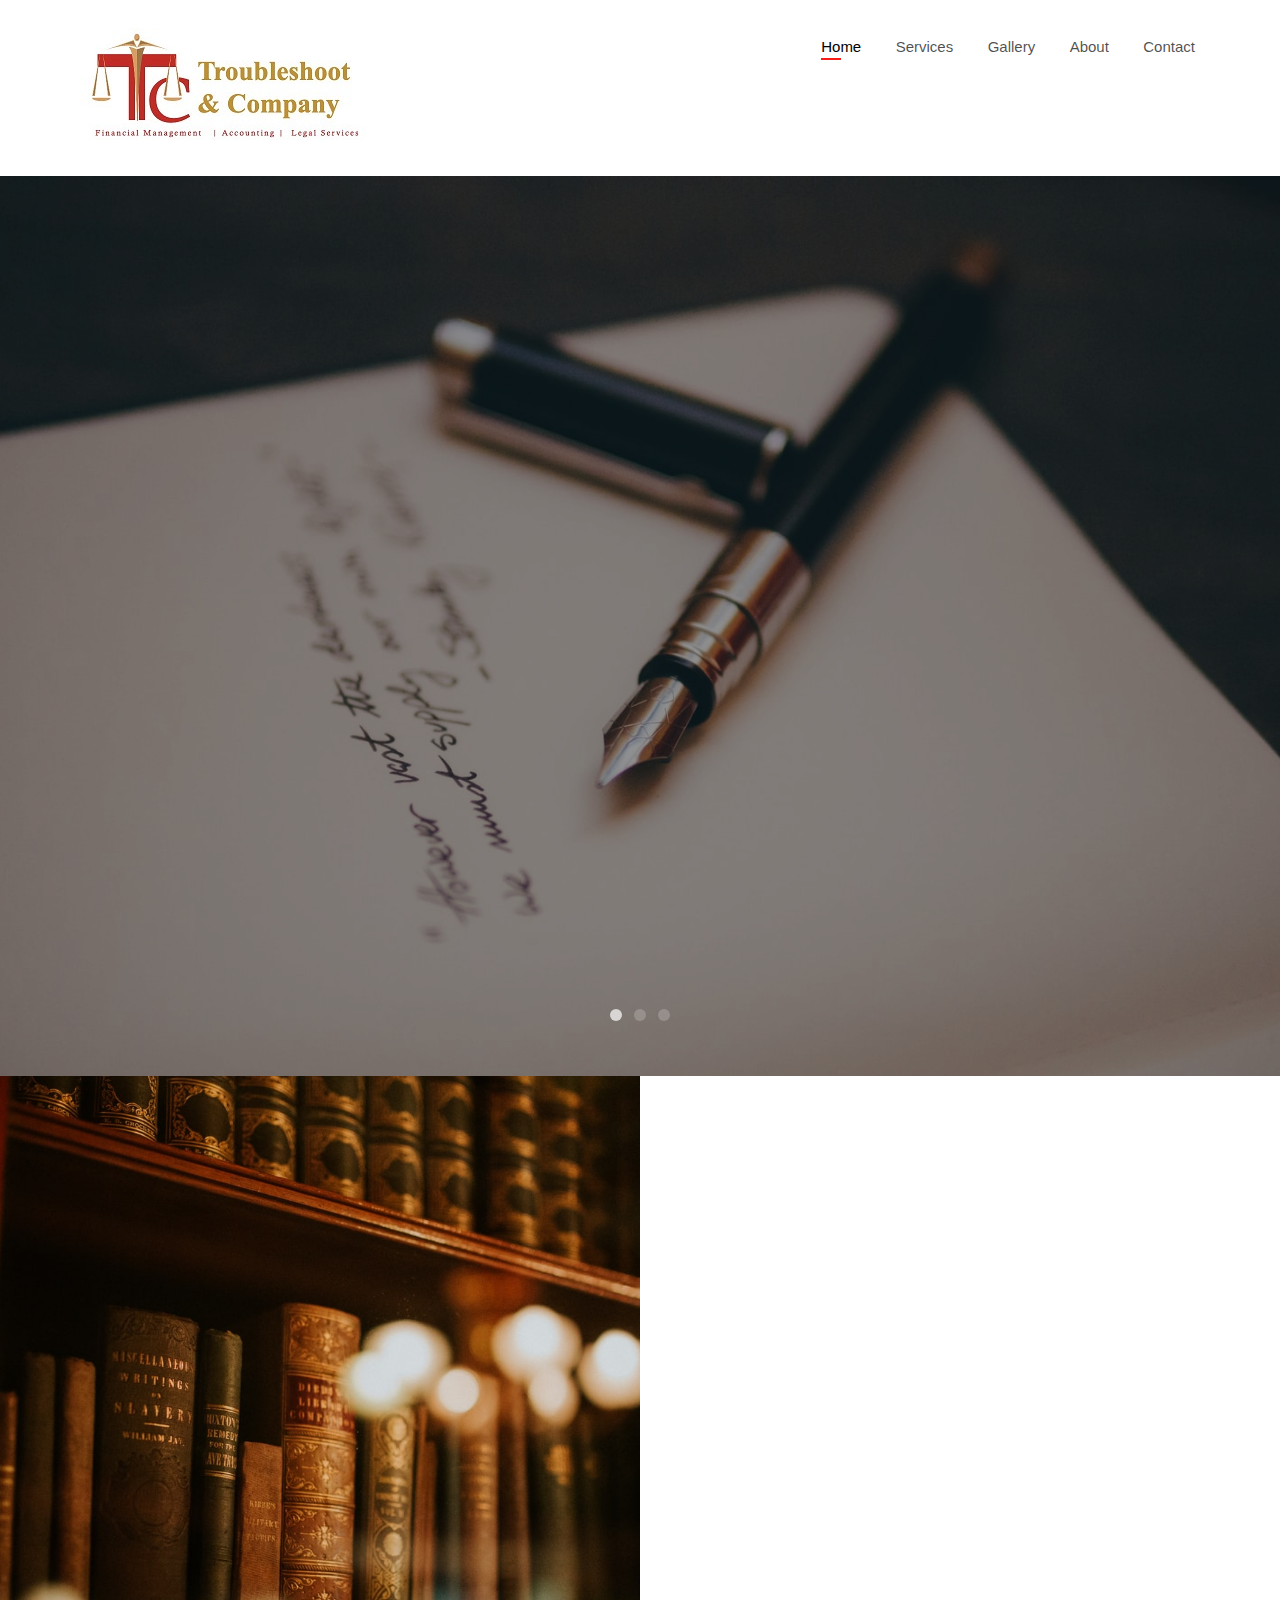
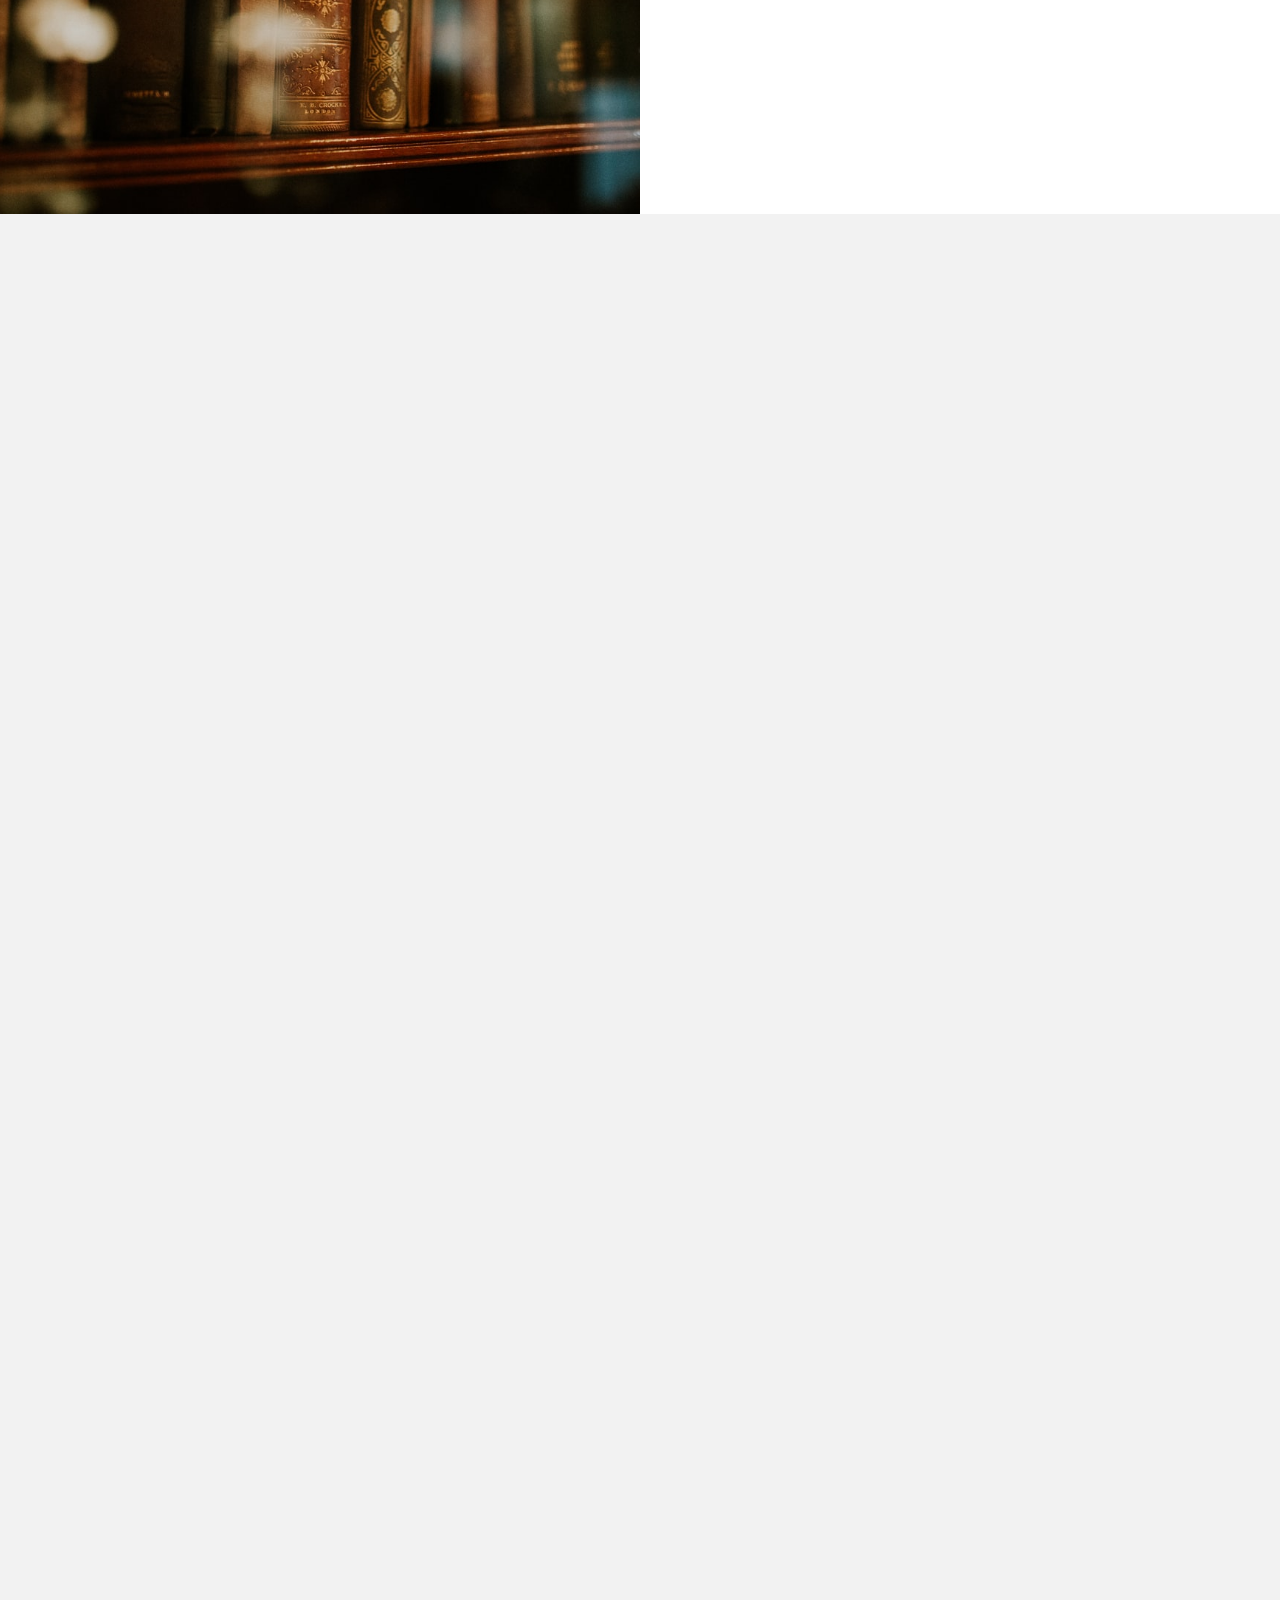
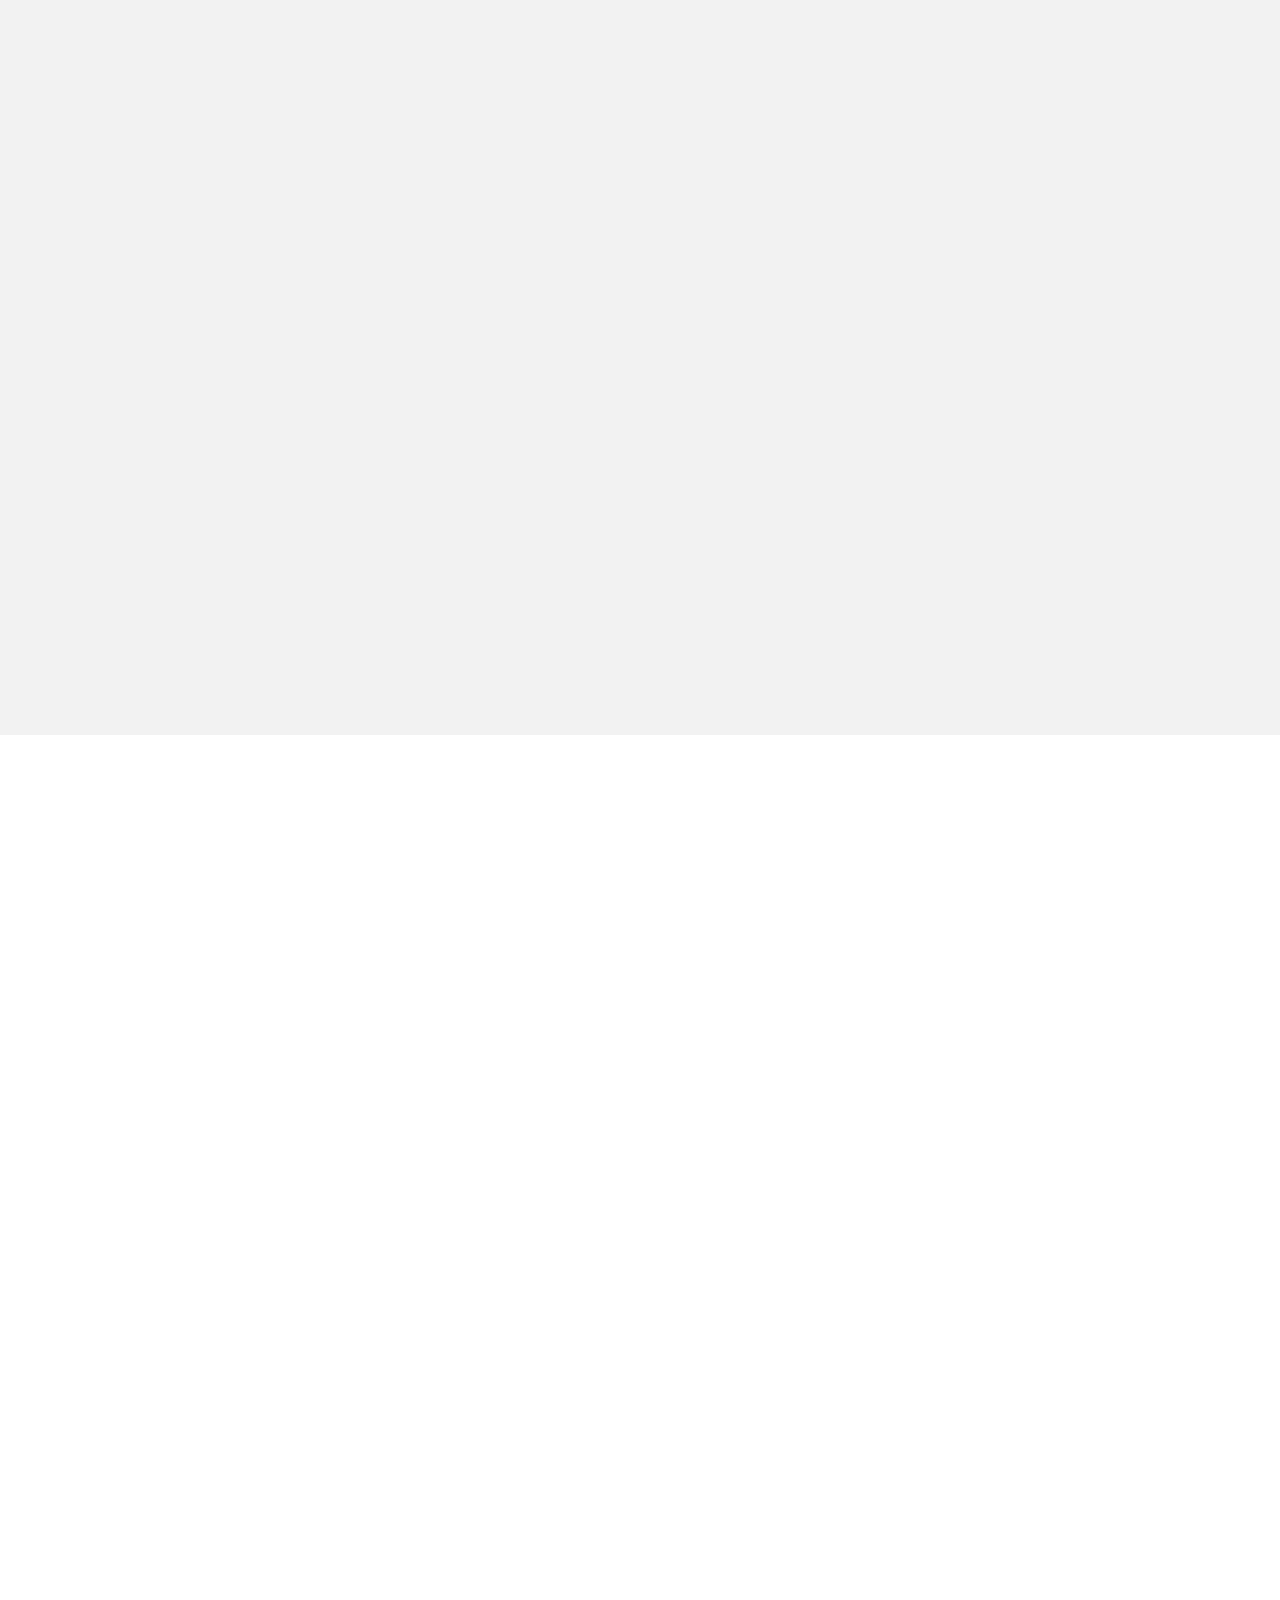
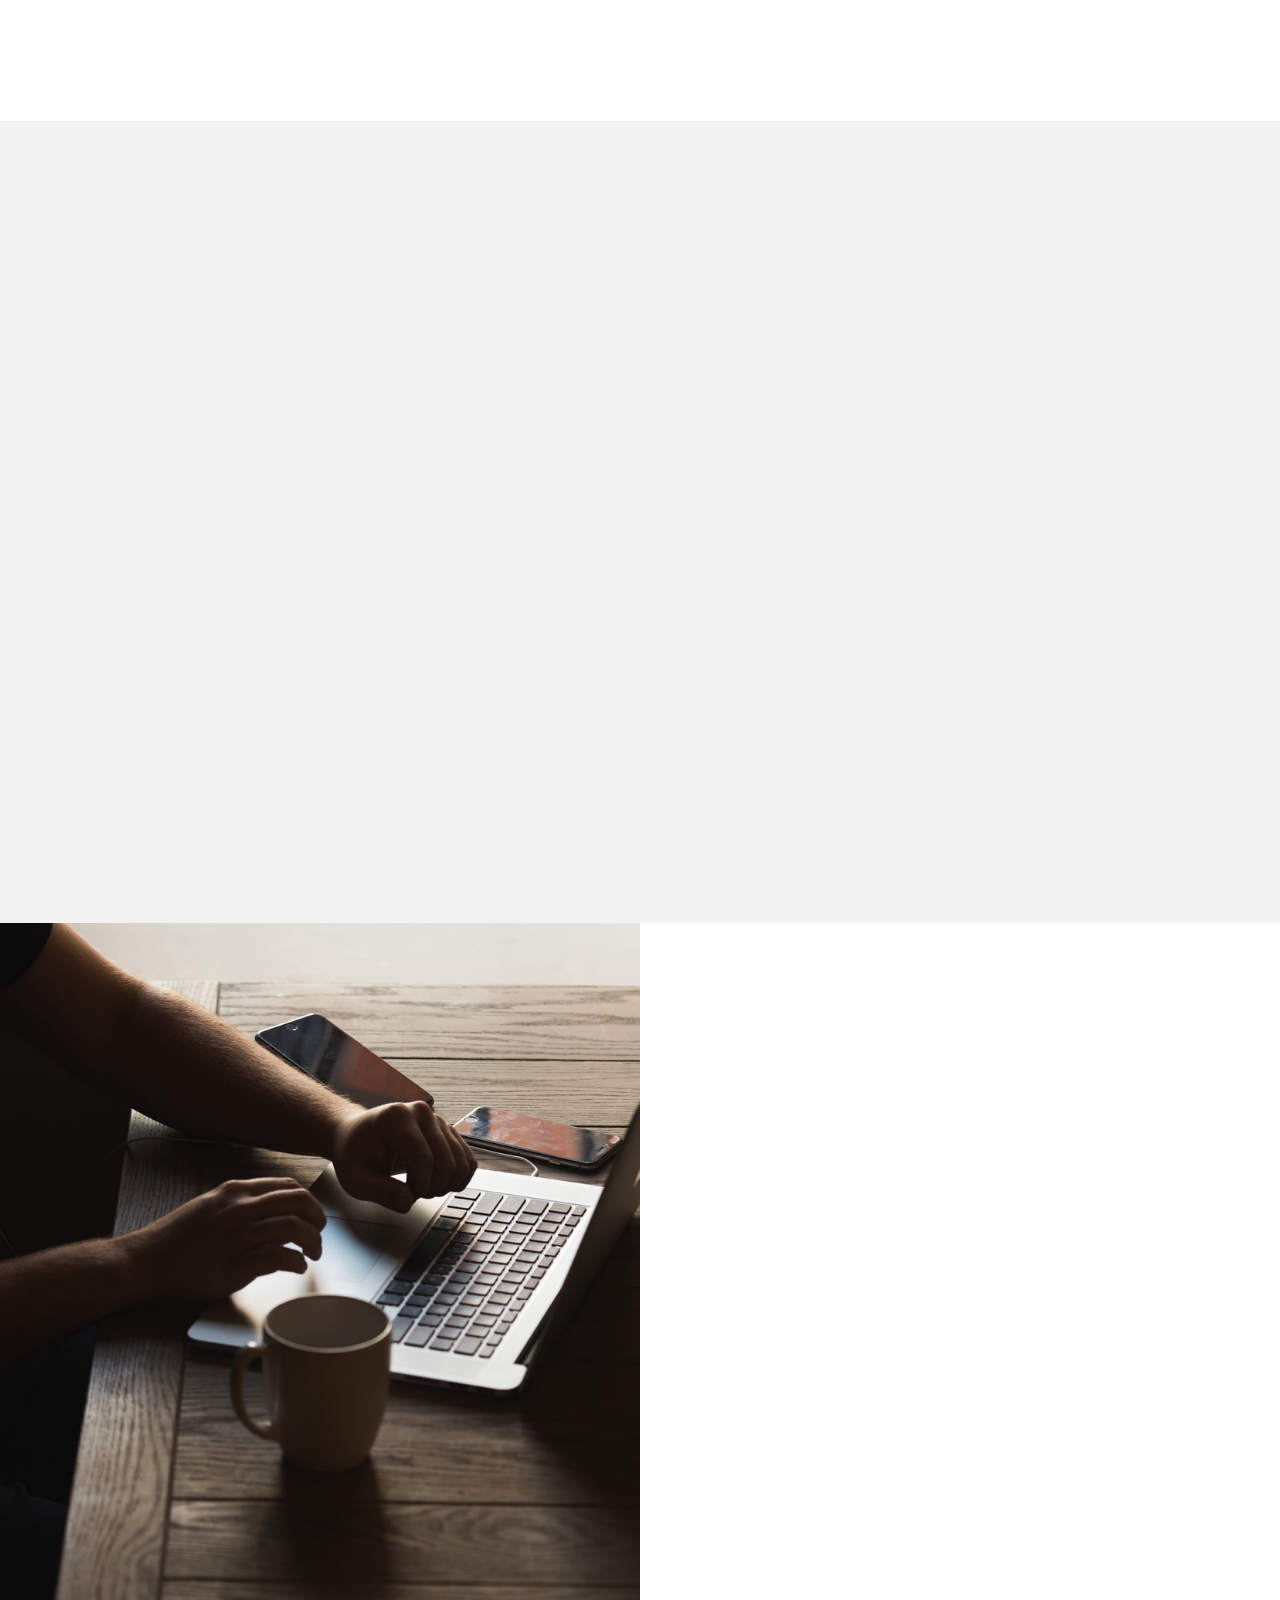
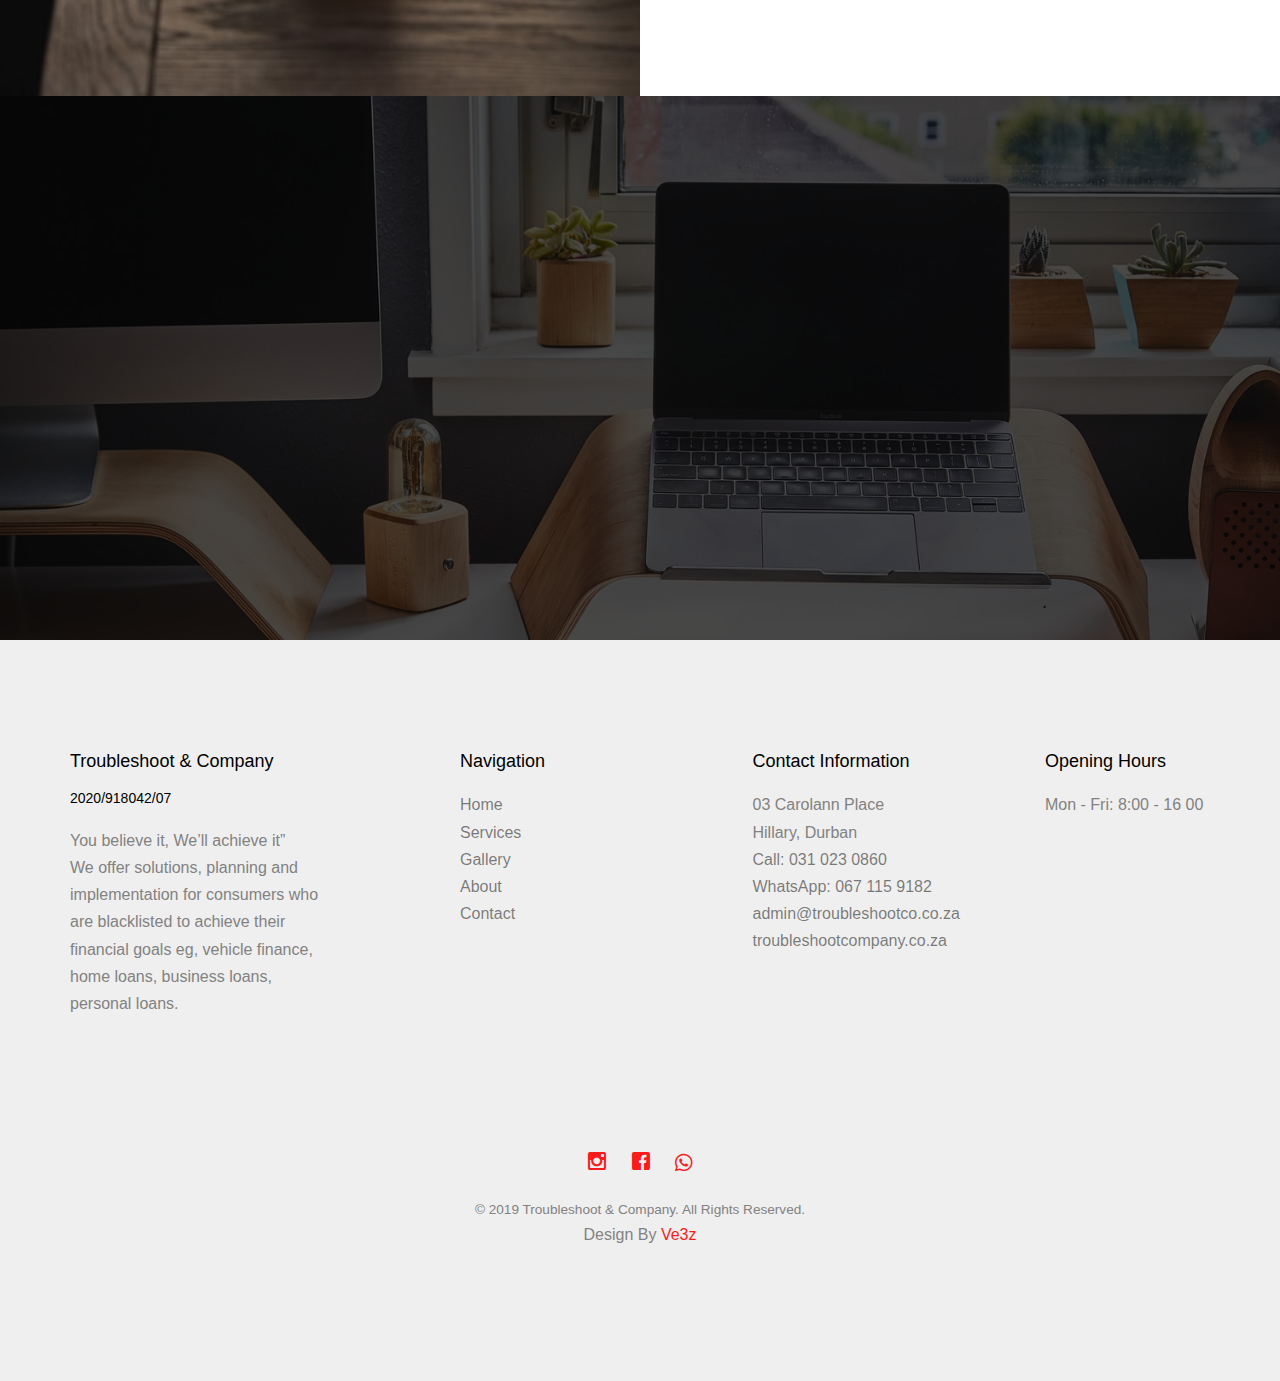
==== commit 6106b06a: "siiu" ====
--- a/index.html
+++ b/index.html
@@ -152,7 +152,7 @@
 				<div class="fh5co-heading">
 					<h2>Why Choose Us?</h2>
 					<p>We are a company based in Durban offering Legal, Accounting and Financial Management Services
-						which enables Individuals, Businesses, Organisations and Economy to run smoothly.</p>
+						which enables Individuals, Businesses, Organisations and the Economy to run smoothly.</p>
 					<p>“You believe it, We’ll achieve it”. We offer solutions, planning and implementation for consumers
 						who are blacklisted to achieve their financial goals eg, vehicle finance, home loans, business
 						loans, personal loans.</p>
@@ -197,8 +197,8 @@
 				<div class="row animate-box">
 					<div class="col-md-8 col-md-offset-2 text-center fh5co-heading">
 						<h2>Our Legal Practice Area</h2>
-						<p>We strive to ensure that our clients are provided with effective appropiate and advanced
-							solution that positively contributes to their financial well being.</p>
+						<p>We strive to ensure that our clients are provided with effective appropriate and advanced
+							solutions that positively contributes to their financial well being.</p>
 					</div>
 				</div>
 				<div class="row">
@@ -212,7 +212,7 @@
 								<p>Our legal services team comprises of a panel of legal experts and law firms which
 									work together for the purpose of successfully achieving credit repair for our
 									clients. Our legal team thus far has a demonstrated history of removing judgements,
-									writing off old debt, investigating and representing matters where debt collecting
+									writing off old debt, investigating and representing credit matters where debt collecting
 									attorneys have been extorting money from consumers.</p>
 							</div>
 						</div>
@@ -622,7 +622,7 @@
 						<h2>Legal Advice</h2>
 						<p>We help people effectively fight their offenders back and successfully defend their own
 							stand!</p>
-						<p>Fill out out contact form and we will get back you.</p>
+						<p>Fill out our contact form and we'll get back to you.</p>
 					</div>
 				</div>
 				<div class="row animate-box">
@@ -658,8 +658,8 @@
 						<h4>Contact Information</h4>
 						<ul class="fh5co-footer-links">
 							<li>03 Carolann Place <br> Hillary, Durban</li>
-							<li><a href="tel://0310230860"> 031 023 0860</a></li>
-							<li><a href="tel://0671159182"> 067 115 9182</a></li>
+							<li><a href="tel://0310230860"> Call: 031 023 0860</a></li>
+							<li><a href="https://wa.me/0671159182">WhatsApp:  067 115 9182</a></li>
 							<li><a href="mailto:admin@troubleshootco.co.za">admin@troubleshootco.co.za</a></li>
 							<li><a href="http://www.troubleshootcompany.co.za">troubleshootcompany.co.za</a></li>
 						</ul>
@@ -684,6 +684,7 @@
 										class="icon-instagram"></i></a></li>
 							<li><a href="https://www.facebook.com/TroubleshootCo" target="blank"><i
 										class="icon-facebook"></i></a></li>
+							<li><a href="https://wa.me/0671159182" target="blank"><i class="fa-brands fa-whatsapp"></i></a></li>
 							<!-- <li><a href="#"><i class="icon-linkedin"></i></a></li>
 							<li><a href="#"><i class="icon-dribbble"></i></a></li> -->
 						</ul>
--- a/css/style.css
+++ b/css/style.css
@@ -383,6 +383,7 @@
 }
 #fh5co-hero .flexslider .slider-text > .slider-text-inner .heading-section {
   font-size: 50px;
+  color: white;
 }
 #fh5co-hero .flexslider .slider-text > .slider-text-inner .btn {
   padding: 15px 30px;
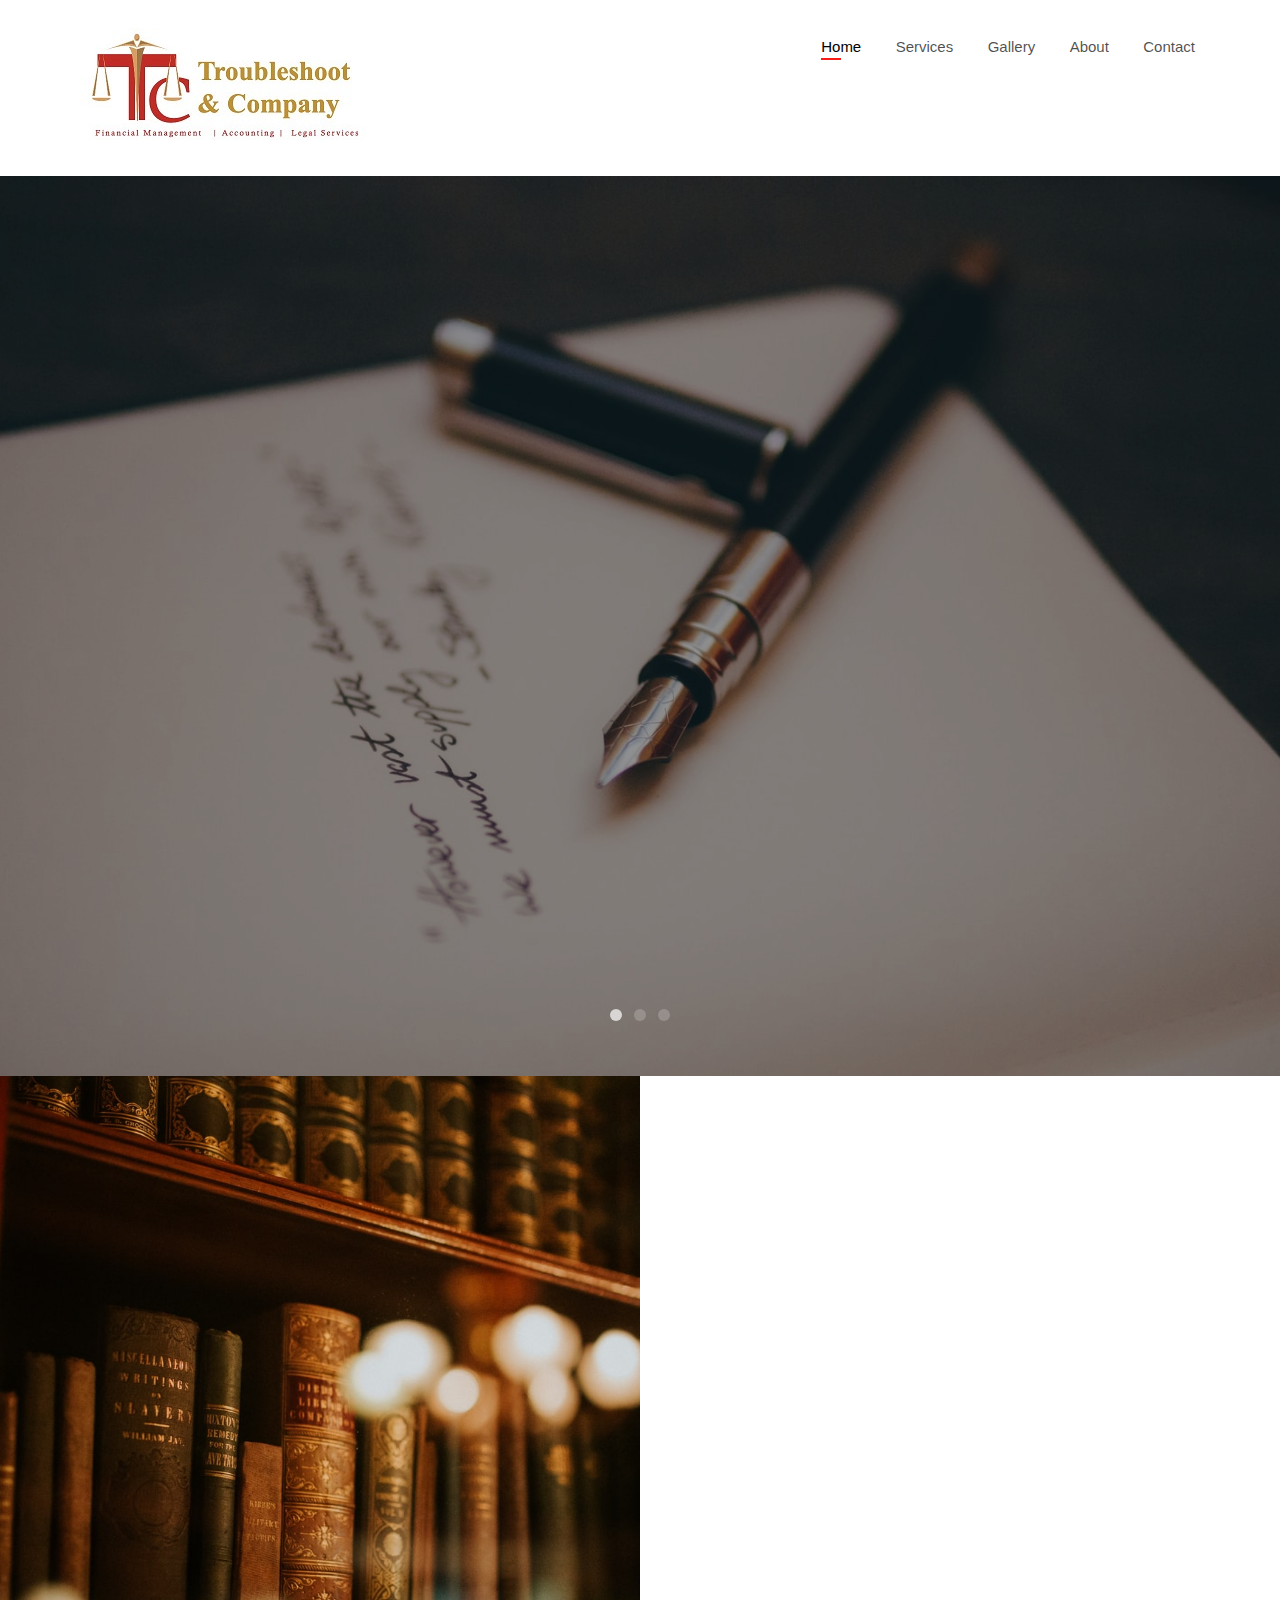
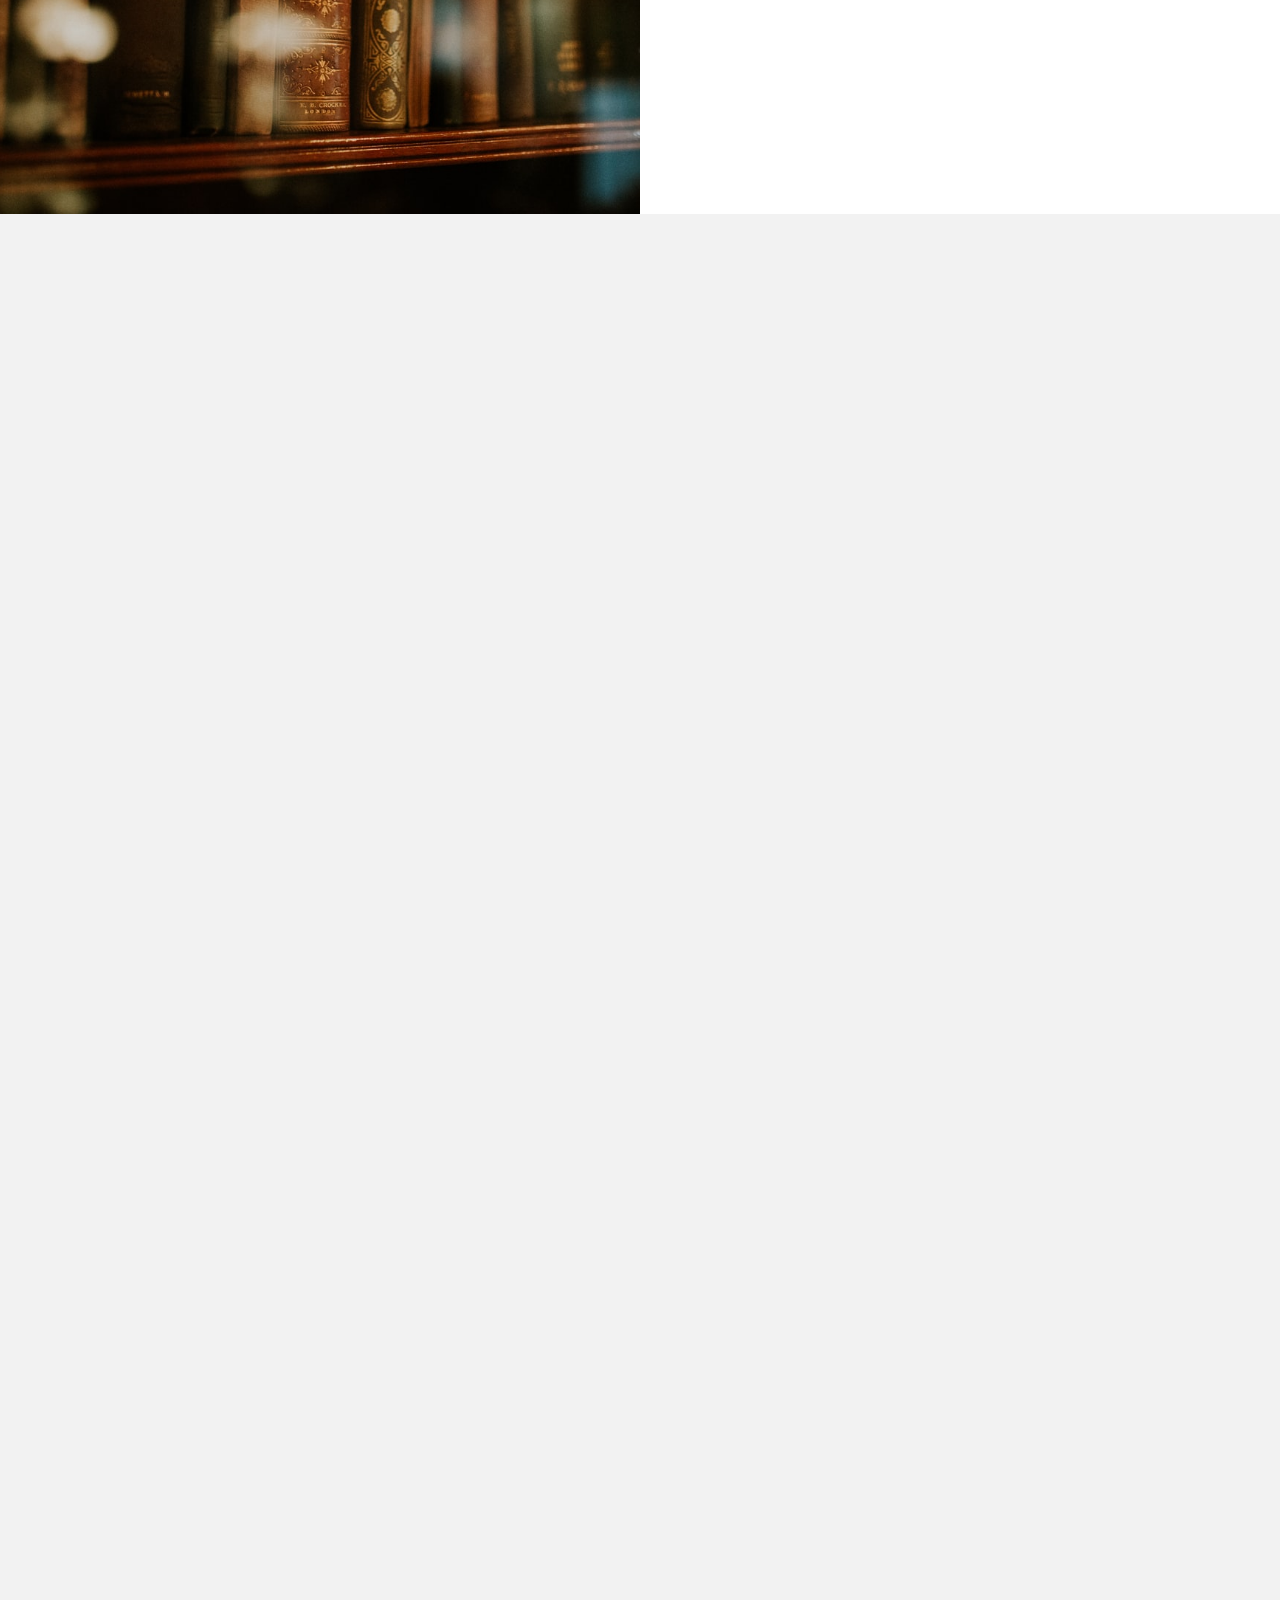
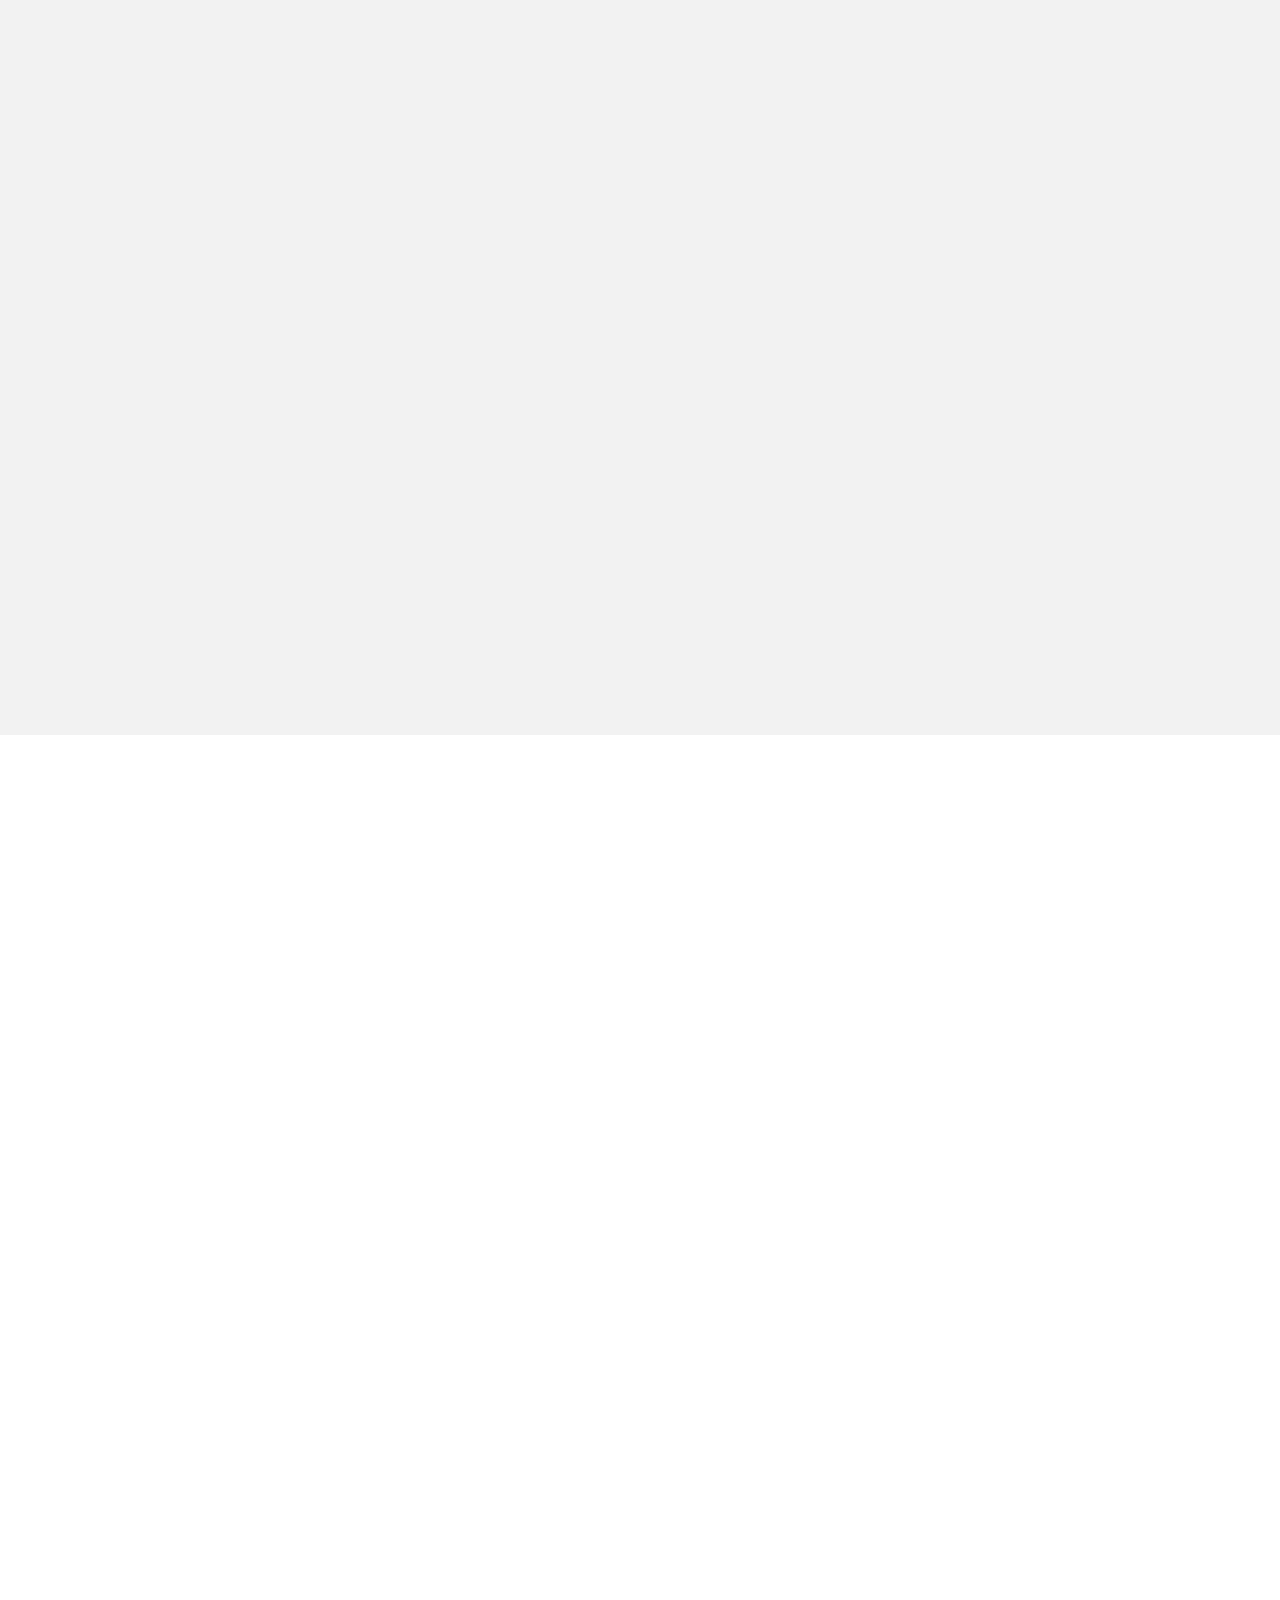
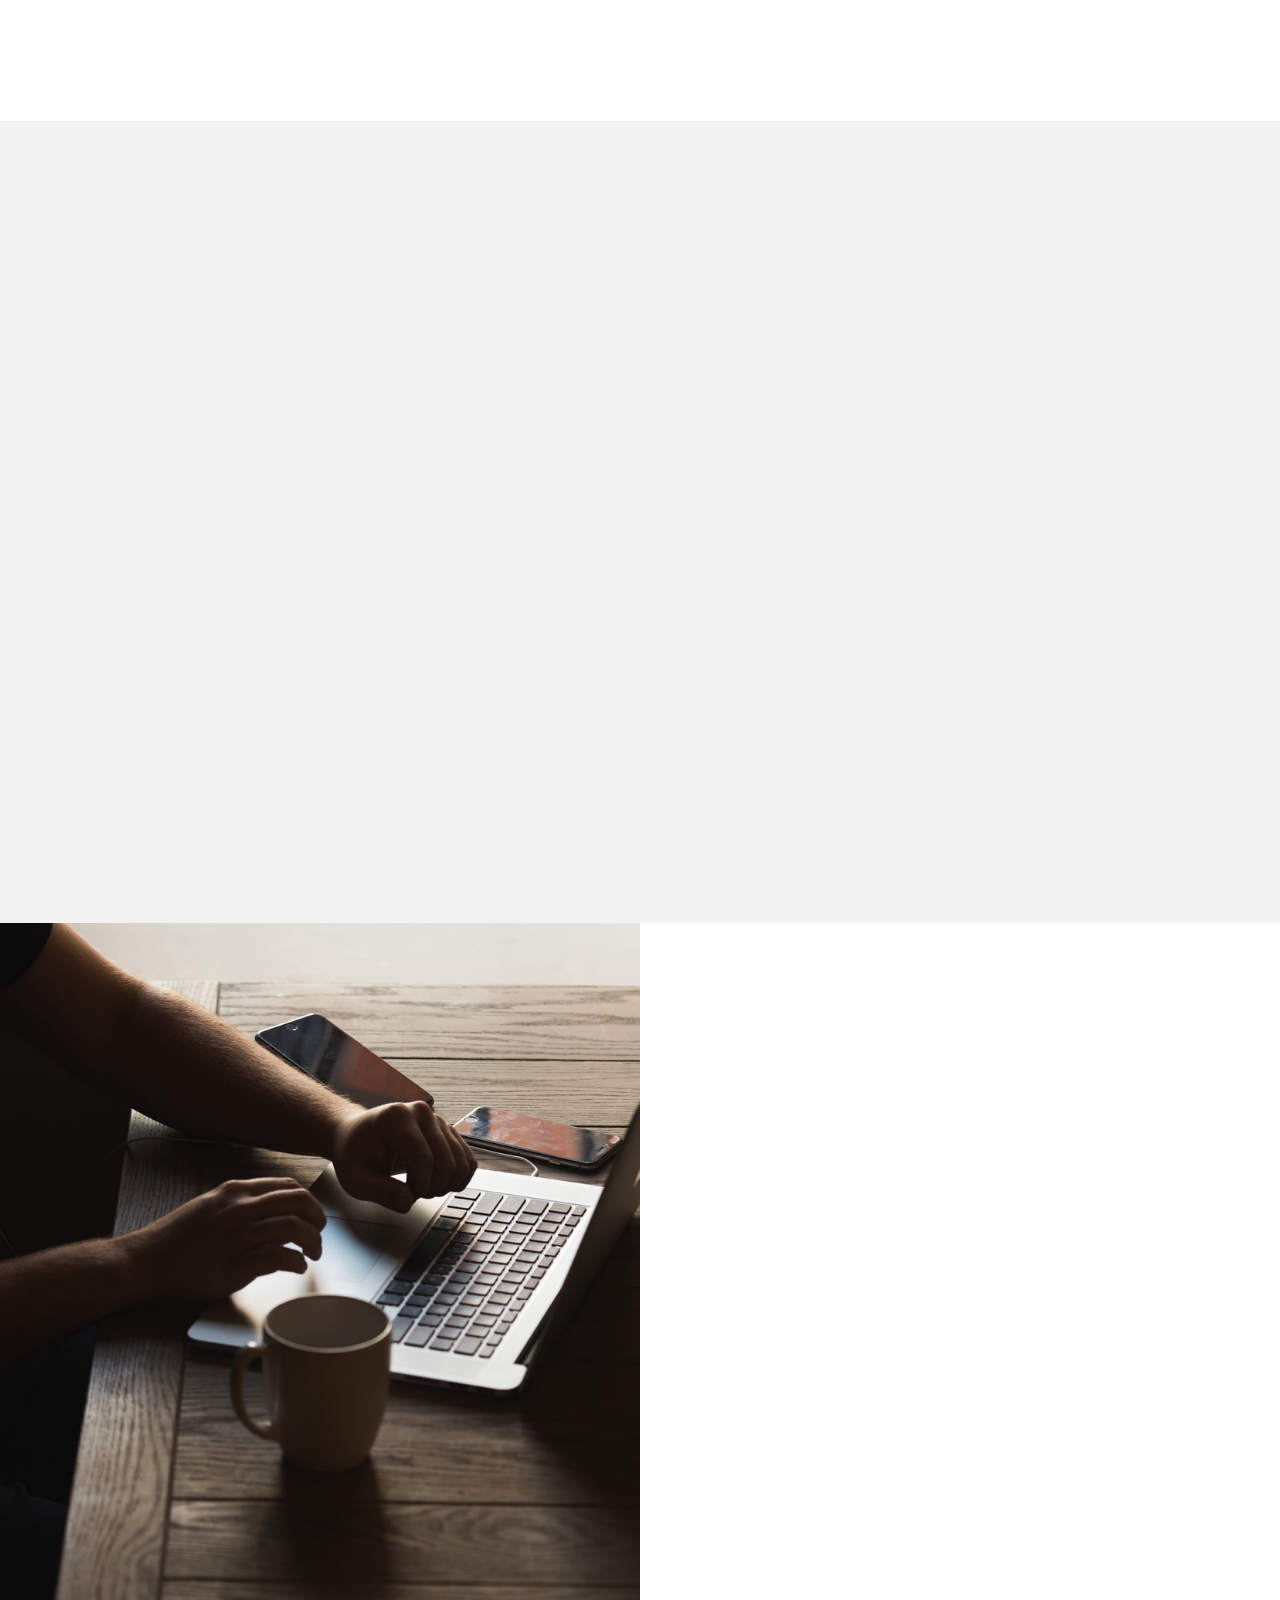
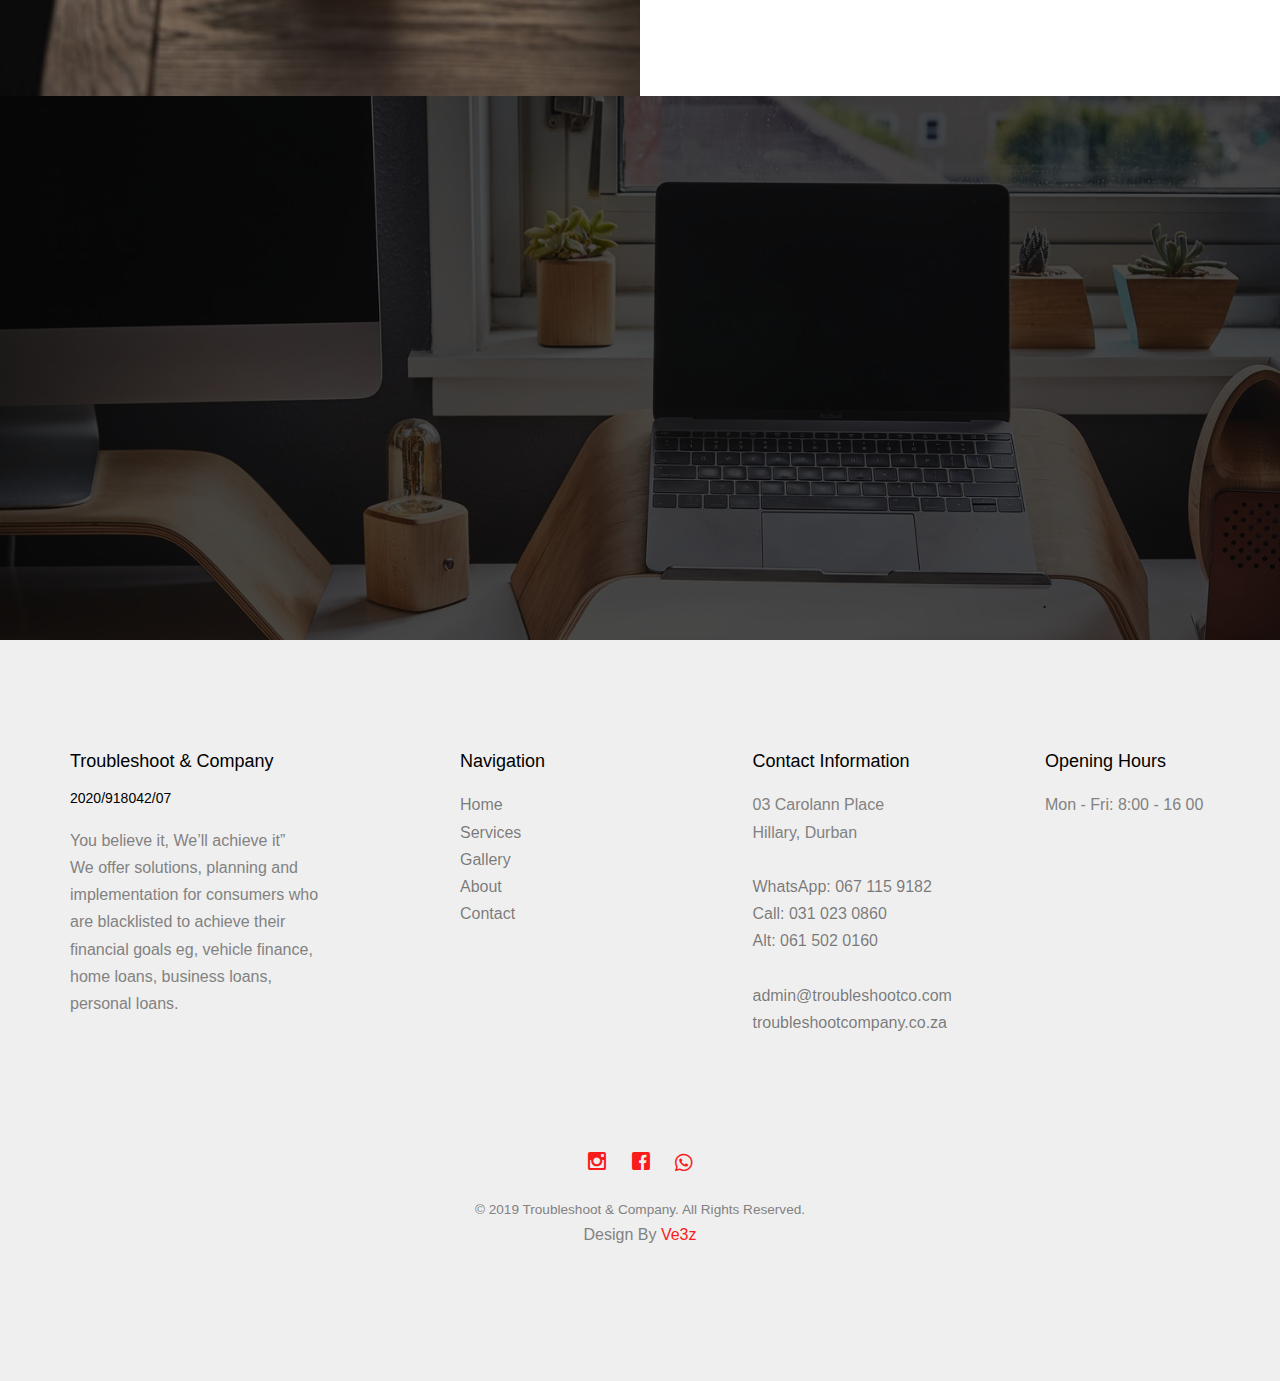
==== commit 07465b39: "hoof" ====
--- a/index.html
+++ b/index.html
@@ -648,7 +648,7 @@
 						<ul class="fh5co-footer-links">
 							<li><a href="#">Home</a></li>
 							<li><a href="services.html">Services</a></li>
-							<li><a href="gallery">Gallery</a></li>
+							<li><a href="gallery.html">Gallery</a></li>
 							<li><a href="about.html">About</a></li>
 							<li><a href="contact.html">Contact</a></li>
 						</ul>
@@ -658,9 +658,12 @@
 						<h4>Contact Information</h4>
 						<ul class="fh5co-footer-links">
 							<li>03 Carolann Place <br> Hillary, Durban</li>
+							<br>
+							<li><a href="https://wa.me/27671159182">WhatsApp:  067 115 9182</a></li>
 							<li><a href="tel://0310230860"> Call: 031 023 0860</a></li>
-							<li><a href="https://wa.me/0671159182">WhatsApp:  067 115 9182</a></li>
-							<li><a href="mailto:admin@troubleshootco.co.za">admin@troubleshootco.co.za</a></li>
+							<li><a href="tel://0615020160"> Alt: 061 502 0160</a></li>
+							<br>
+							<li><a href="mailto:admin@troubleshootco.com">admin@troubleshootco.com</a></li>
 							<li><a href="http://www.troubleshootcompany.co.za">troubleshootcompany.co.za</a></li>
 						</ul>
 					</div>
@@ -684,7 +687,7 @@
 										class="icon-instagram"></i></a></li>
 							<li><a href="https://www.facebook.com/TroubleshootCo" target="blank"><i
 										class="icon-facebook"></i></a></li>
-							<li><a href="https://wa.me/0671159182" target="blank"><i class="fa-brands fa-whatsapp"></i></a></li>
+							<li><a href="https://wa.me/27671159182" target="blank"><i class="fa-brands fa-whatsapp"></i></a></li>
 							<!-- <li><a href="#"><i class="icon-linkedin"></i></a></li>
 							<li><a href="#"><i class="icon-dribbble"></i></a></li> -->
 						</ul>
